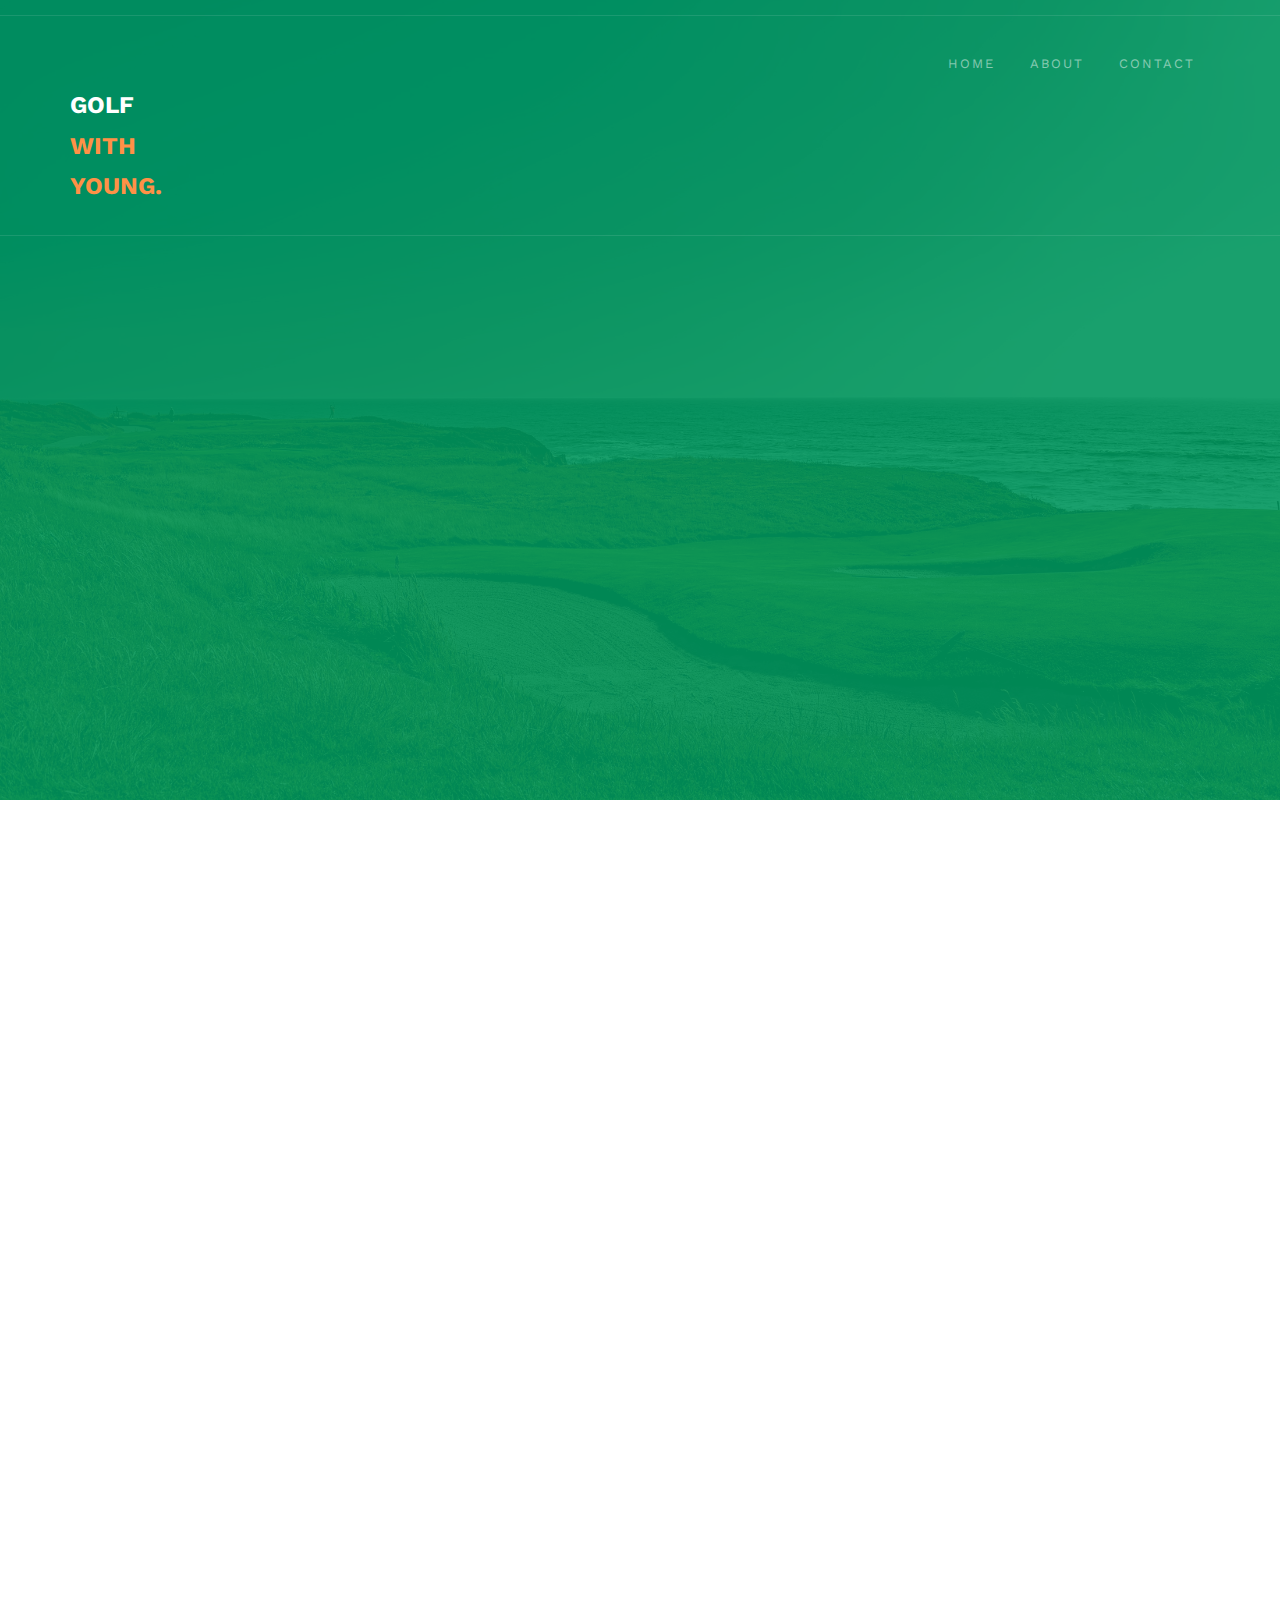
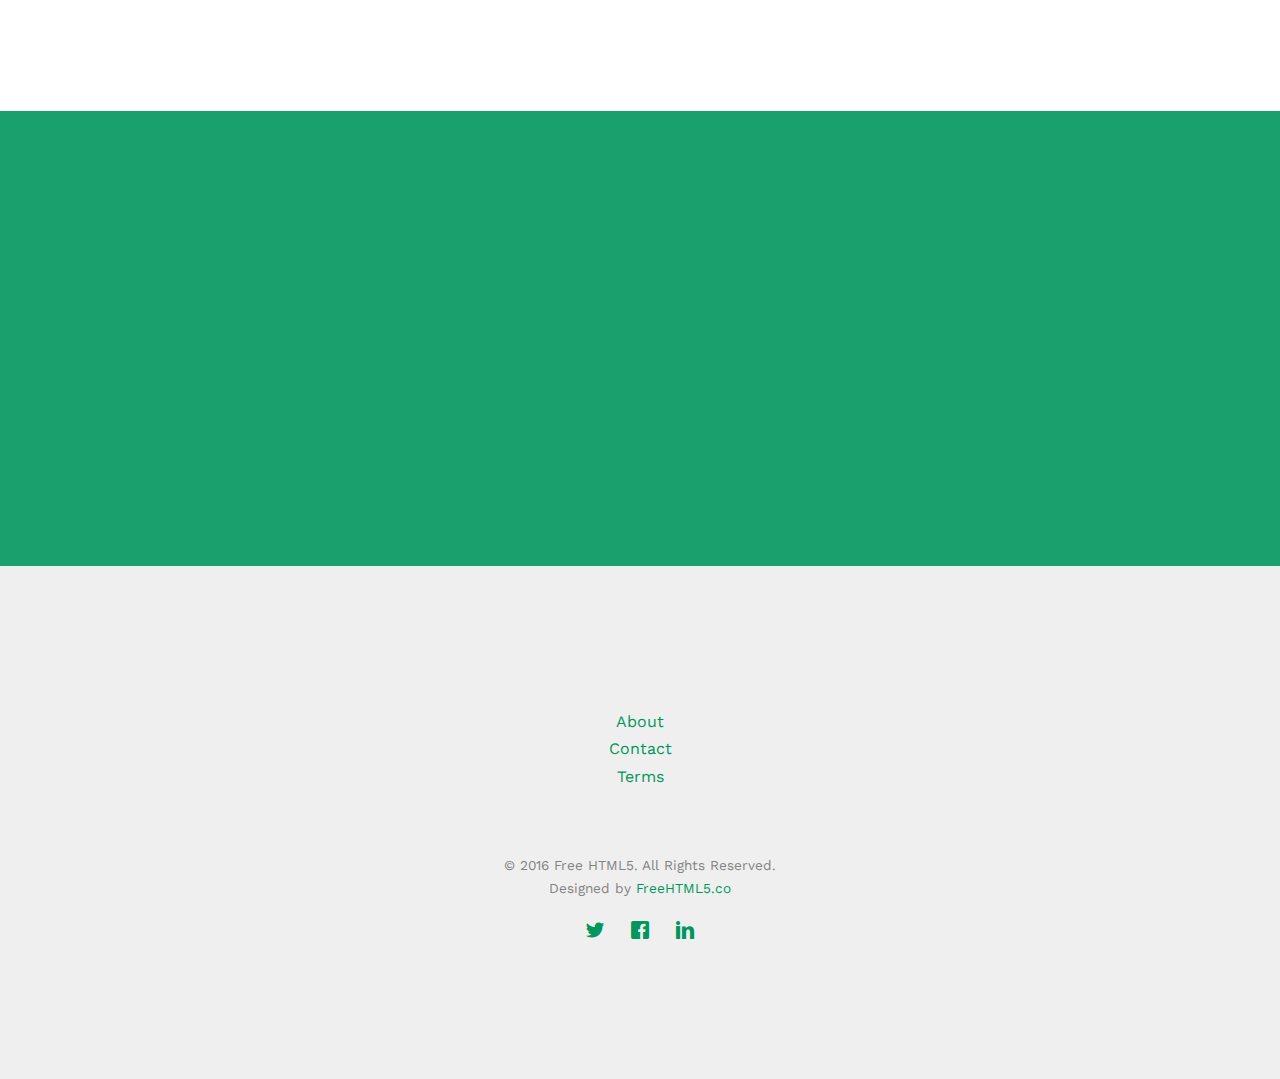
==== about.html @ 82fa55c2 "Initial commit, golf website" ====
<!DOCTYPE HTML>
<html>
	<head>
	<meta charset="utf-8">
	<meta http-equiv="X-UA-Compatible" content="IE=edge">
	<title>GOLF with Young</title>
	<meta name="viewport" content="width=device-width, initial-scale=1">
	<meta name="description" content="Free HTML5 Website Template by freehtml5.co" />
	<meta name="keywords" content="young jang golf pro professional belmont ma massachusetts quail ridge course tutor teach learn play improve pga qualified experienced teacher usgtf" />
	<meta name="author" content="freehtml5.co" />

	<!-- 
	//////////////////////////////////////////////////////

	FREE HTML5 TEMPLATE 
	DESIGNED & DEVELOPED by FreeHTML5.co
		
	Website: 		http://freehtml5.co/
	Email: 			info@freehtml5.co
	Twitter: 		http://twitter.com/fh5co
	Facebook: 		https://www.facebook.com/fh5co

	//////////////////////////////////////////////////////
	 -->

  	<!-- Facebook and Twitter integration -->
	<meta property="og:title" content=""/>
	<meta property="og:image" content=""/>
	<meta property="og:url" content=""/>
	<meta property="og:site_name" content=""/>
	<meta property="og:description" content=""/>
	<meta name="twitter:title" content="" />
	<meta name="twitter:image" content="" />
	<meta name="twitter:url" content="" />
	<meta name="twitter:card" content="" />

	<link href="https://fonts.googleapis.com/css?family=Work+Sans:300,400,500,700,800" rel="stylesheet">
	
	<!-- Animate.css -->
	<link rel="stylesheet" href="css/animate.css">
	<!-- Icomoon Icon Fonts-->
	<link rel="stylesheet" href="css/icomoon.css">
	<!-- Bootstrap  -->
	<link rel="stylesheet" href="css/bootstrap.css">
	
	<!-- Owl Carousel  -->
	<link rel="stylesheet" href="css/owl.carousel.min.css">
	<link rel="stylesheet" href="css/owl.theme.default.min.css">

	<!-- Theme style  -->
	<link rel="stylesheet" href="css/style.css">

	<!-- Modernizr JS -->
	<script src="js/modernizr-2.6.2.min.js"></script>
	<!-- FOR IE9 below -->
	<!--[if lt IE 9]>
	<script src="js/respond.min.js"></script>
	<![endif]-->

	</head>
	<body>
		
	<div class="fh5co-loader"></div>
	
	<div id="page">
	<nav class="fh5co-nav" role="navigation">
		<div class="top">
			<div class="container">
				<div class="row">
					<div class="col-xs-12 text-right">
						

					</div>
				</div>
			</div>
		</div>
		<div class="top-menu">
			<div class="container">
				<div class="row">
					<div class="col-xs-2">
						<div id="fh5co-logo"><a href="index.html"><div>Golf</div><span>with Young.</span></a></div>
					</div>
					<div class="col-xs-10 text-right menu-1">
						<ul>
							<!-- <li class="active"><a href="index.html">Home</a></li> -->
						
							<li><a href="index.html">Home</a></li>
							<li><a href="about.html">About</a></li>
							<li><a href="contact.html">Contact</a></li>
						</ul>
					</div>
				</div>
				
			</div>
		</div>
	</nav>

	<header id="fh5co-header" class="fh5co-cover" role="banner" style="background-image:url(images/beachcourse.jpg);">
		<div class="overlay"></div>
		<div class="container">
			<div class="row">
				<div class="col-md-8 col-md-offset-2 text-center">
					<div class="display-t">
						<div class="display-tc animate-box" data-animate-effect="fadeIn">
							<h1>About Young</h1>
						</div>
					</div>
				</div>
			</div>
		</div>
	</header>
	
	<div id="fh5co-about">
		<div class="container">
			
			<div class="row animate-box">
				<div class="col-md-8 col-md-offset-2 text-center fh5co-heading">
					<h2>Young Jang</h2>
					<p>Golf Instructor &amp; Professional</p>
				</div>
			</div>
			<div class="row">
				<div class="col-md-4 col-sm-4 animate-box" data-animate-effect="fadeIn">

				</div>
				<div class="col-md-4 col-sm-4 animate-box" data-animate-effect="fadeIn">
					<div class="fh5co-staff">
						<img src="images/young.jpg" alt="Young">

						<p>For decades,<br> Young has strived to inspire others with his passion for golf. <br>He enjoys teaching, whether it be golf or theology, and eating crispy snacks.
						<ul class="fh5co-social-icons">
							<li><a href="#"><i class="icon-facebook"></i></a></li>
							<li><a href="#"><i class="icon-twitter"></i></a></li>
						</ul>
					</div>
				</div>
				<div class="col-md-4 col-sm-4 animate-box" data-animate-effect="fadeIn">

				</div>
			</div>
		</div>
	</div>

	<div id="fh5co-started">
		<div class="container">
			<div class="row animate-box">
				<div class="col-md-8 col-md-offset-2 text-center fh5co-heading">
					<h2>Let's Get Started</h2>
					<p>All levels welcome!</p>
				</div>
			</div>
			<div class="row animate-box">
				<div class="col-md-8 col-md-offset-2 text-center">
					<p><a href="contact.html" class="btn btn-default btn-lg">Get in Touch</a></p>
				</div>
			</div>
		</div>
	</div>

	<footer id="fh5co-footer" role="contentinfo">
		<div class="container">
			<div class="row row-pb-md">
				<div class="fh5co-widget">
				</div>

					<div class="fh5co-footer-links">
						<a href="#">About</a><br>
						<a href="#">Contact</a><br>
						<a href="#">Terms</a>
					</div>
				</div>
			</div>

			<div class="row copyright">
				<div class="col-md-12 text-center">
					<p>
						<small class="block">&copy; 2016 Free HTML5. All Rights Reserved.</small> 
						<small class="block">Designed by <a href="http://freehtml5.co/" target="_blank">FreeHTML5.co</a></small>
					</p>
					<p>
						<ul class="fh5co-social-icons">
							<li><a href="#"><i class="icon-twitter"></i></a></li>
							<li><a href="#"><i class="icon-facebook"></i></a></li>
							<li><a href="#"><i class="icon-linkedin"></i></a></li>
						</ul>
					</p>
				</div>
			</div>

		</div>
	</footer>
	</div>

	<div class="gototop js-top">
		<a href="#" class="js-gotop"><i class="icon-arrow-up"></i></a>
	</div>
	
	<!-- jQuery -->
	<script src="js/jquery.min.js"></script>
	<!-- jQuery Easing -->
	<script src="js/jquery.easing.1.3.js"></script>
	<!-- Bootstrap -->
	<script src="js/bootstrap.min.js"></script>
	<!-- Waypoints -->
	<script src="js/jquery.waypoints.min.js"></script>
	<!-- Stellar Parallax -->
	<script src="js/jquery.stellar.min.js"></script>
	<!-- Carousel -->
	<script src="js/owl.carousel.min.js"></script>
	<!-- Main -->
	<script src="js/main.js"></script>

	</body>
</html>
---- css/icomoon.css ----
@font-face {
  font-family: 'icomoon';
  src:  url('../fonts/icomoon/icomoon.eot?6iuir');
  src:  url('../fonts/icomoon/icomoon.eot?6iuir#iefix') format('embedded-opentype'),
    url('../fonts/icomoon/icomoon.ttf?6iuir') format('truetype'),
    url('../fonts/icomoon/icomoon.woff?6iuir') format('woff'),
    url('../fonts/icomoon/icomoon.svg?6iuir#icomoon') format('svg');
  font-weight: normal;
  font-style: normal;
}

[class^="icon-"], [class*=" icon-"] {
  /* use !important to prevent issues with browser extensions that change fonts */
  font-family: 'icomoon' !important;
  speak: none;
  font-style: normal;
  font-weight: normal;
  font-variant: normal;
  text-transform: none;
  line-height: 1;

  /* Better Font Rendering =========== */
  -webkit-font-smoothing: antialiased;
  -moz-osx-font-smoothing: grayscale;
}

.icon-eye:before {
  content: "\e000";
}
.icon-paper-clip:before {
  content: "\e001";
}
.icon-mail:before {
  content: "\e002";
}
.icon-toggle:before {
  content: "\e003";
}
.icon-layout:before {
  content: "\e004";
}
.icon-link:before {
  content: "\e005";
}
.icon-bell:before {
  content: "\e006";
}
.icon-lock:before {
  content: "\e007";
}
.icon-unlock:before {
  content: "\e008";
}
.icon-ribbon:before {
  content: "\e009";
}
.icon-image:before {
  content: "\e010";
}
.icon-signal:before {
  content: "\e011";
}
.icon-target:before {
  content: "\e012";
}
.icon-clipboard:before {
  content: "\e013";
}
.icon-clock:before {
  content: "\e014";
}
.icon-watch:before {
  content: "\e015";
}
.icon-air-play:before {
  content: "\e016";
}
.icon-camera:before {
  content: "\e017";
}
.icon-video:before {
  content: "\e018";
}
.icon-disc:before {
  content: "\e019";
}
.icon-printer:before {
  content: "\e020";
}
.icon-monitor:before {
  content: "\e021";
}
.icon-server:before {
  content: "\e022";
}
.icon-cog:before {
  content: "\e023";
}
.icon-heart:before {
  content: "\e024";
}
.icon-paragraph:before {
  content: "\e025";
}
.icon-align-justify:before {
  content: "\e026";
}
.icon-align-left:before {
  content: "\e027";
}
.icon-align-center:before {
  content: "\e028";
}
.icon-align-right:before {
  content: "\e029";
}
.icon-book:before {
  content: "\e030";
}
.icon-layers:before {
  content: "\e031";
}
.icon-stack:before {
  content: "\e032";
}
.icon-stack-2:before {
  content: "\e033";
}
.icon-paper:before {
  content: "\e034";
}
.icon-paper-stack:before {
  content: "\e035";
}
.icon-search:before {
  content: "\e036";
}
.icon-zoom-in:before {
  content: "\e037";
}
.icon-zoom-out:before {
  content: "\e038";
}
.icon-reply:before {
  content: "\e039";
}
.icon-circle-plus:before {
  content: "\e040";
}
.icon-circle-minus:before {
  content: "\e041";
}
.icon-circle-check:before {
  content: "\e042";
}
.icon-circle-cross:before {
  content: "\e043";
}
.icon-square-plus:before {
  content: "\e044";
}
.icon-square-minus:before {
  content: "\e045";
}
.icon-square-check:before {
  content: "\e046";
}
.icon-square-cross:before {
  content: "\e047";
}
.icon-microphone:before {
  content: "\e048";
}
.icon-record:before {
  content: "\e049";
}
.icon-skip-back:before {
  content: "\e050";
}
.icon-rewind:before {
  content: "\e051";
}
.icon-play:before {
  content: "\e052";
}
.icon-pause:before {
  content: "\e053";
}
.icon-stop:before {
  content: "\e054";
}
.icon-fast-forward:before {
  content: "\e055";
}
.icon-skip-forward:before {
  content: "\e056";
}
.icon-shuffle:before {
  content: "\e057";
}
.icon-repeat:before {
  content: "\e058";
}
.icon-folder:before {
  content: "\e059";
}
.icon-umbrella:before {
  content: "\e060";
}
.icon-moon:before {
  content: "\e061";
}
.icon-thermometer:before {
  content: "\e062";
}
.icon-drop:before {
  content: "\e063";
}
.icon-sun:before {
  content: "\e064";
}
.icon-cloud:before {
  content: "\e065";
}
.icon-cloud-upload:before {
  content: "\e066";
}
.icon-cloud-download:before {
  content: "\e067";
}
.icon-upload:before {
  content: "\e068";
}
.icon-download:before {
  content: "\e069";
}
.icon-location:before {
  content: "\e070";
}
.icon-location-2:before {
  content: "\e071";
}
.icon-map:before {
  content: "\e072";
}
.icon-battery:before {
  content: "\e073";
}
.icon-head:before {
  content: "\e074";
}
.icon-briefcase:before {
  content: "\e075";
}
.icon-speech-bubble:before {
  content: "\e076";
}
.icon-anchor:before {
  content: "\e077";
}
.icon-globe:before {
  content: "\e078";
}
.icon-box:before {
  content: "\e079";
}
.icon-reload:before {
  content: "\e080";
}
.icon-share:before {
  content: "\e081";
}
.icon-marquee:before {
  content: "\e082";
}
.icon-marquee-plus:before {
  content: "\e083";
}
.icon-marquee-minus:before {
  content: "\e084";
}
.icon-tag:before {
  content: "\e085";
}
.icon-power:before {
  content: "\e086";
}
.icon-command:before {
  content: "\e087";
}
.icon-alt:before {
  content: "\e088";
}
.icon-esc:before {
  content: "\e089";
}
.icon-bar-graph:before {
  content: "\e090";
}
.icon-bar-graph-2:before {
  content: "\e091";
}
.icon-pie-graph:before {
  content: "\e092";
}
.icon-star:before {
  content: "\e093";
}
.icon-arrow-left:before {
  content: "\e094";
}
.icon-arrow-right:before {
  content: "\e095";
}
.icon-arrow-up:before {
  content: "\e096";
}
.icon-arrow-down:before {
  content: "\e097";
}
.icon-volume:before {
  content: "\e098";
}
.icon-mute:before {
  content: "\e099";
}
.icon-content-right:before {
  content: "\e100";
}
.icon-content-left:before {
  content: "\e101";
}
.icon-grid:before {
  content: "\e102";
}
.icon-grid-2:before {
  content: "\e103";
}
.icon-columns:before {
  content: "\e104";
}
.icon-loader:before {
  content: "\e105";
}
.icon-bag:before {
  content: "\e106";
}
.icon-ban:before {
  content: "\e107";
}
.icon-flag:before {
  content: "\e108";
}
.icon-trash:before {
  content: "\e109";
}
.icon-expand:before {
  content: "\e110";
}
.icon-contract:before {
  content: "\e111";
}
.icon-maximize:before {
  content: "\e112";
}
.icon-minimize:before {
  content: "\e113";
}
.icon-plus:before {
  content: "\e114";
}
.icon-minus:before {
  content: "\e115";
}
.icon-check:before {
  content: "\e116";
}
.icon-cross:before {
  content: "\e117";
}
.icon-move:before {
  content: "\e118";
}
.icon-delete:before {
  content: "\e119";
}
.icon-menu:before {
  content: "\e120";
}
.icon-archive:before {
  content: "\e121";
}
.icon-inbox:before {
  content: "\e122";
}
.icon-outbox:before {
  content: "\e123";
}
.icon-file:before {
  content: "\e124";
}
.icon-file-add:before {
  content: "\e125";
}
.icon-file-subtract:before {
  content: "\e126";
}
.icon-help:before {
  content: "\e127";
}
.icon-open:before {
  content: "\e128";
}
.icon-ellipsis:before {
  content: "\e129";
}
.icon-add-to-list:before {
  content: "\e900";
}
.icon-classic-computer:before {
  content: "\e901";
}
.icon-controller-fast-backward:before {
  content: "\e902";
}
.icon-creative-commons-attribution:before {
  content: "\e903";
}
.icon-creative-commons-noderivs:before {
  content: "\e904";
}
.icon-creative-commons-noncommercial-eu:before {
  content: "\e905";
}
.icon-creative-commons-noncommercial-us:before {
  content: "\e906";
}
.icon-creative-commons-public-domain:before {
  content: "\e907";
}
.icon-creative-commons-remix:before {
  content: "\e908";
}
.icon-creative-commons-share:before {
  content: "\e909";
}
.icon-creative-commons-sharealike:before {
  content: "\e90a";
}
.icon-creative-commons:before {
  content: "\e90b";
}
.icon-document-landscape:before {
  content: "\e90c";
}
.icon-remove-user:before {
  content: "\e90d";
}
.icon-warning:before {
  content: "\e90e";
}
.icon-arrow-bold-down:before {
  content: "\e90f";
}
.icon-arrow-bold-left:before {
  content: "\e910";
}
.icon-arrow-bold-right:before {
  content: "\e911";
}
.icon-arrow-bold-up:before {
  content: "\e912";
}
.icon-arrow-down2:before {
  content: "\e913";
}
.icon-arrow-left2:before {
  content: "\e914";
}
.icon-arrow-long-down:before {
  content: "\e915";
}
.icon-arrow-long-left:before {
  content: "\e916";
}
.icon-arrow-long-right:before {
  content: "\e917";
}
.icon-arrow-long-up:before {
  content: "\e918";
}
.icon-arrow-right2:before {
  content: "\e919";
}
.icon-arrow-up2:before {
  content: "\e91a";
}
.icon-arrow-with-circle-down:before {
  content: "\e91b";
}
.icon-arrow-with-circle-left:before {
  content: "\e91c";
}
.icon-arrow-with-circle-right:before {
  content: "\e91d";
}
.icon-arrow-with-circle-up:before {
  content: "\e91e";
}
.icon-bookmark:before {
  content: "\e91f";
}
.icon-bookmarks:before {
  content: "\e920";
}
.icon-chevron-down:before {
  content: "\e921";
}
.icon-chevron-left:before {
  content: "\e922";
}
.icon-chevron-right:before {
  content: "\e923";
}
.icon-chevron-small-down:before {
  content: "\e924";
}
.icon-chevron-small-left:before {
  content: "\e925";
}
.icon-chevron-small-right:before {
  content: "\e926";
}
.icon-chevron-small-up:before {
  content: "\e927";
}
.icon-chevron-thin-down:before {
  content: "\e928";
}
.icon-chevron-thin-left:before {
  content: "\e929";
}
.icon-chevron-thin-right:before {
  content: "\e92a";
}
.icon-chevron-thin-up:before {
  content: "\e92b";
}
.icon-chevron-up:before {
  content: "\e92c";
}
.icon-chevron-with-circle-down:before {
  content: "\e92d";
}
.icon-chevron-with-circle-left:before {
  content: "\e92e";
}
.icon-chevron-with-circle-right:before {
  content: "\e92f";
}
.icon-chevron-with-circle-up:before {
  content: "\e930";
}
.icon-cloud2:before {
  content: "\e931";
}
.icon-controller-fast-forward:before {
  content: "\e932";
}
.icon-controller-jump-to-start:before {
  content: "\e933";
}
.icon-controller-next:before {
  content: "\e934";
}
.icon-controller-paus:before {
  content: "\e935";
}
.icon-controller-play:before {
  content: "\e936";
}
.icon-controller-record:before {
  content: "\e937";
}
.icon-controller-stop:before {
  content: "\e938";
}
.icon-controller-volume:before {
  content: "\e939";
}
.icon-dot-single:before {
  content: "\e93a";
}
.icon-dots-three-horizontal:before {
  content: "\e93b";
}
.icon-dots-three-vertical:before {
  content: "\e93c";
}
.icon-dots-two-horizontal:before {
  content: "\e93d";
}
.icon-dots-two-vertical:before {
  content: "\e93e";
}
.icon-download2:before {
  content: "\e93f";
}
.icon-emoji-flirt:before {
  content: "\e940";
}
.icon-flow-branch:before {
  content: "\e941";
}
.icon-flow-cascade:before {
  content: "\e942";
}
.icon-flow-line:before {
  content: "\e943";
}
.icon-flow-parallel:before {
  content: "\e944";
}
.icon-flow-tree:before {
  content: "\e945";
}
.icon-install:before {
  content: "\e946";
}
.icon-layers2:before {
  content: "\e947";
}
.icon-open-book:before {
  content: "\e948";
}
.icon-resize-100:before {
  content: "\e949";
}
.icon-resize-full-screen:before {
  content: "\e94a";
}
.icon-save:before {
  content: "\e94b";
}
.icon-select-arrows:before {
  content: "\e94c";
}
.icon-sound-mute:before {
  content: "\e94d";
}
.icon-sound:before {
  content: "\e94e";
}
.icon-trash2:before {
  content: "\e94f";
}
.icon-triangle-down:before {
  content: "\e950";
}
.icon-triangle-left:before {
  content: "\e951";
}
.icon-triangle-right:before {
  content: "\e952";
}
.icon-triangle-up:before {
  content: "\e953";
}
.icon-uninstall:before {
  content: "\e954";
}
.icon-upload-to-cloud:before {
  content: "\e955";
}
.icon-upload2:before {
  content: "\e956";
}
.icon-add-user:before {
  content: "\e957";
}
.icon-address:before {
  content: "\e958";
}
.icon-adjust:before {
  content: "\e959";
}
.icon-air:before {
  content: "\e95a";
}
.icon-aircraft-landing:before {
  content: "\e95b";
}
.icon-aircraft-take-off:before {
  content: "\e95c";
}
.icon-aircraft:before {
  content: "\e95d";
}
.icon-align-bottom:before {
  content: "\e95e";
}
.icon-align-horizontal-middle:before {
  content: "\e95f";
}
.icon-align-left2:before {
  content: "\e960";
}
.icon-align-right2:before {
  content: "\e961";
}
.icon-align-top:before {
  content: "\e962";
}
.icon-align-vertical-middle:before {
  content: "\e963";
}
.icon-archive2:before {
  content: "\e964";
}
.icon-area-graph:before {
  content: "\e965";
}
.icon-attachment:before {
  content: "\e966";
}
.icon-awareness-ribbon:before {
  content: "\e967";
}
.icon-back-in-time:before {
  content: "\e968";
}
.icon-back:before {
  content: "\e969";
}
.icon-bar-graph2:before {
  content: "\e96a";
}
.icon-battery2:before {
  content: "\e96b";
}
.icon-beamed-note:before {
  content: "\e96c";
}
.icon-bell2:before {
  content: "\e96d";
}
.icon-blackboard:before {
  content: "\e96e";
}
.icon-block:before {
  content: "\e96f";
}
.icon-book2:before {
  content: "\e970";
}
.icon-bowl:before {
  content: "\e971";
}
.icon-box2:before {
  content: "\e972";
}
.icon-briefcase2:before {
  content: "\e973";
}
.icon-browser:before {
  content: "\e974";
}
.icon-brush:before {
  content: "\e975";
}
.icon-bucket:before {
  content: "\e976";
}
.icon-cake:before {
  content: "\e977";
}
.icon-calculator:before {
  content: "\e978";
}
.icon-calendar:before {
  content: "\e979";
}
.icon-camera2:before {
  content: "\e97a";
}
.icon-ccw:before {
  content: "\e97b";
}
.icon-chat:before {
  content: "\e97c";
}
.icon-check2:before {
  content: "\e97d";
}
.icon-circle-with-cross:before {
  content: "\e97e";
}
.icon-circle-with-minus:before {
  content: "\e97f";
}
.icon-circle-with-plus:before {
  content: "\e980";
}
.icon-circle:before {
  content: "\e981";
}
.icon-circular-graph:before {
  content: "\e982";
}
.icon-clapperboard:before {
  content: "\e983";
}
.icon-clipboard2:before {
  content: "\e984";
}
.icon-clock2:before {
  content: "\e985";
}
.icon-code:before {
  content: "\e986";
}
.icon-cog2:before {
  content: "\e987";
}
.icon-colours:before {
  content: "\e988";
}
.icon-compass:before {
  content: "\e989";
}
.icon-copy:before {
  content: "\e98a";
}
.icon-credit-card:before {
  content: "\e98b";
}
.icon-credit:before {
  content: "\e98c";
}
.icon-cross2:before {
  content: "\e98d";
}
.icon-cup:before {
  content: "\e98e";
}
.icon-cw:before {
  content: "\e98f";
}
.icon-cycle:before {
  content: "\e990";
}
.icon-database:before {
  content: "\e991";
}
.icon-dial-pad:before {
  content: "\e992";
}
.icon-direction:before {
  content: "\e993";
}
.icon-document:before {
  content: "\e994";
}
.icon-documents:before {
  content: "\e995";
}
.icon-drink:before {
  content: "\e996";
}
.icon-drive:before {
  content: "\e997";
}
.icon-drop2:before {
  content: "\e998";
}
.icon-edit:before {
  content: "\e999";
}
.icon-email:before {
  content: "\e99a";
}
.icon-emoji-happy:before {
  content: "\e99b";
}
.icon-emoji-neutral:before {
  content: "\e99c";
}
.icon-emoji-sad:before {
  content: "\e99d";
}
.icon-erase:before {
  content: "\e99e";
}
.icon-eraser:before {
  content: "\e99f";
}
.icon-export:before {
  content: "\e9a0";
}
.icon-eye2:before {
  content: "\e9a1";
}
.icon-feather:before {
  content: "\e9a2";
}
.icon-flag2:before {
  content: "\e9a3";
}
.icon-flash:before {
  content: "\e9a4";
}
.icon-flashlight:before {
  content: "\e9a5";
}
.icon-flat-brush:before {
  content: "\e9a6";
}
.icon-folder-images:before {
  content: "\e9a7";
}
.icon-folder-music:before {
  content: "\e9a8";
}
.icon-folder-video:before {
  content: "\e9a9";
}
.icon-folder2:before {
  content: "\e9aa";
}
.icon-forward:before {
  content: "\e9ab";
}
.icon-funnel:before {
  content: "\e9ac";
}
.icon-game-controller:before {
  content: "\e9ad";
}
.icon-gauge:before {
  content: "\e9ae";
}
.icon-globe2:before {
  content: "\e9af";
}
.icon-graduation-cap:before {
  content: "\e9b0";
}
.icon-grid2:before {
  content: "\e9b1";
}
.icon-hair-cross:before {
  content: "\e9b2";
}
.icon-hand:before {
  content: "\e9b3";
}
.icon-heart-outlined:before {
  content: "\e9b4";
}
.icon-heart2:before {
  content: "\e9b5";
}
.icon-help-with-circle:before {
  content: "\e9b6";
}
.icon-help2:before {
  content: "\e9b7";
}
.icon-home:before {
  content: "\e9b8";
}
.icon-hour-glass:before {
  content: "\e9b9";
}
.icon-image-inverted:before {
  content: "\e9ba";
}
.icon-image2:before {
  content: "\e9bb";
}
.icon-images:before {
  content: "\e9bc";
}
.icon-inbox2:before {
  content: "\e9bd";
}
.icon-infinity:before {
  content: "\e9be";
}
.icon-info-with-circle:before {
  content: "\e9bf";
}
.icon-info:before {
  content: "\e9c0";
}
.icon-key:before {
  content: "\e9c1";
}
.icon-keyboard:before {
  content: "\e9c2";
}
.icon-lab-flask:before {
  content: "\e9c3";
}
.icon-landline:before {
  content: "\e9c4";
}
.icon-language:before {
  content: "\e9c5";
}
.icon-laptop:before {
  content: "\e9c6";
}
.icon-leaf:before {
  content: "\e9c7";
}
.icon-level-down:before {
  content: "\e9c8";
}
.icon-level-up:before {
  content: "\e9c9";
}
.icon-lifebuoy:before {
  content: "\e9ca";
}
.icon-light-bulb:before {
  content: "\e9cb";
}
.icon-light-down:before {
  content: "\e9cc";
}
.icon-light-up:before {
  content: "\e9cd";
}
.icon-line-graph:before {
  content: "\e9ce";
}
.icon-link2:before {
  content: "\e9cf";
}
.icon-list:before {
  content: "\e9d0";
}
.icon-location-pin:before {
  content: "\e9d1";
}
.icon-location2:before {
  content: "\e9d2";
}
.icon-lock-open:before {
  content: "\e9d3";
}
.icon-lock2:before {
  content: "\e9d4";
}
.icon-log-out:before {
  content: "\e9d5";
}
.icon-login:before {
  content: "\e9d6";
}
.icon-loop:before {
  content: "\e9d7";
}
.icon-magnet:before {
  content: "\e9d8";
}
.icon-magnifying-glass:before {
  content: "\e9d9";
}
.icon-mail2:before {
  content: "\e9da";
}
.icon-man:before {
  content: "\e9db";
}
.icon-map2:before {
  content: "\e9dc";
}
.icon-mask:before {
  content: "\e9dd";
}
.icon-medal:before {
  content: "\e9de";
}
.icon-megaphone:before {
  content: "\e9df";
}
.icon-menu2:before {
  content: "\e9e0";
}
.icon-message:before {
  content: "\e9e1";
}
.icon-mic:before {
  content: "\e9e2";
}
.icon-minus2:before {
  content: "\e9e3";
}
.icon-mobile:before {
  content: "\e9e4";
}
.icon-modern-mic:before {
  content: "\e9e5";
}
.icon-moon2:before {
  content: "\e9e6";
}
.icon-mouse:before {
  content: "\e9e7";
}
.icon-music:before {
  content: "\e9e8";
}
.icon-network:before {
  content: "\e9e9";
}
.icon-new-message:before {
  content: "\e9ea";
}
.icon-new:before {
  content: "\e9eb";
}
.icon-news:before {
  content: "\e9ec";
}
.icon-note:before {
  content: "\e9ed";
}
.icon-notification:before {
  content: "\e9ee";
}
.icon-old-mobile:before {
  content: "\e9ef";
}
.icon-old-phone:before {
  content: "\e9f0";
}
.icon-palette:before {
  content: "\e9f1";
}
.icon-paper-plane:before {
  content: "\e9f2";
}
.icon-pencil:before {
  content: "\e9f3";
}
.icon-phone:before {
  content: "\e9f4";
}
.icon-pie-chart:before {
  content: "\e9f5";
}
.icon-pin:before {
  content: "\e9f6";
}
.icon-plus2:before {
  content: "\e9f7";
}
.icon-popup:before {
  content: "\e9f8";
}
.icon-power-plug:before {
  content: "\e9f9";
}
.icon-price-ribbon:before {
  content: "\e9fa";
}
.icon-price-tag:before {
  content: "\e9fb";
}
.icon-print:before {
  content: "\e9fc";
}
.icon-progress-empty:before {
  content: "\e9fd";
}
.icon-progress-full:before {
  content: "\e9fe";
}
.icon-progress-one:before {
  content: "\e9ff";
}
.icon-progress-two:before {
  content: "\ea00";
}
.icon-publish:before {
  content: "\ea01";
}
.icon-quote:before {
  content: "\ea02";
}
.icon-radio:before {
  content: "\ea03";
}
.icon-reply-all:before {
  content: "\ea04";
}
.icon-reply2:before {
  content: "\ea05";
}
.icon-retweet:before {
  content: "\ea06";
}
.icon-rocket:before {
  content: "\ea07";
}
.icon-round-brush:before {
  content: "\ea08";
}
.icon-rss:before {
  content: "\ea09";
}
.icon-ruler:before {
  content: "\ea0a";
}
.icon-scissors:before {
  content: "\ea0b";
}
.icon-share-alternitive:before {
  content: "\ea0c";
}
.icon-share2:before {
  content: "\ea0d";
}
.icon-shareable:before {
  content: "\ea0e";
}
.icon-shield:before {
  content: "\ea0f";
}
.icon-shop:before {
  content: "\ea10";
}
.icon-shopping-bag:before {
  content: "\ea11";
}
.icon-shopping-basket:before {
  content: "\ea12";
}
.icon-shopping-cart:before {
  content: "\ea13";
}
.icon-shuffle2:before {
  content: "\ea14";
}
.icon-signal2:before {
  content: "\ea15";
}
.icon-sound-mix:before {
  content: "\ea16";
}
.icon-sports-club:before {
  content: "\ea17";
}
.icon-spreadsheet:before {
  content: "\ea18";
}
.icon-squared-cross:before {
  content: "\ea19";
}
.icon-squared-minus:before {
  content: "\ea1a";
}
.icon-squared-plus:before {
  content: "\ea1b";
}
.icon-star-outlined:before {
  content: "\ea1c";
}
.icon-star2:before {
  content: "\ea1d";
}
.icon-stopwatch:before {
  content: "\ea1e";
}
.icon-suitcase:before {
  content: "\ea1f";
}
.icon-swap:before {
  content: "\ea20";
}
.icon-sweden:before {
  content: "\ea21";
}
.icon-switch:before {
  content: "\ea22";
}
.icon-tablet:before {
  content: "\ea23";
}
.icon-tag2:before {
  content: "\ea24";
}
.icon-text-document-inverted:before {
  content: "\ea25";
}
.icon-text-document:before {
  content: "\ea26";
}
.icon-text:before {
  content: "\ea27";
}
.icon-thermometer2:before {
  content: "\ea28";
}
.icon-thumbs-down:before {
  content: "\ea29";
}
.icon-thumbs-up:before {
  content: "\ea2a";
}
.icon-thunder-cloud:before {
  content: "\ea2b";
}
.icon-ticket:before {
  content: "\ea2c";
}
.icon-time-slot:before {
  content: "\ea2d";
}
.icon-tools:before {
  content: "\ea2e";
}
.icon-traffic-cone:before {
  content: "\ea2f";
}
.icon-tree:before {
  content: "\ea30";
}
.icon-trophy:before {
  content: "\ea31";
}
.icon-tv:before {
  content: "\ea32";
}
.icon-typing:before {
  content: "\ea33";
}
.icon-unread:before {
  content: "\ea34";
}
.icon-untag:before {
  content: "\ea35";
}
.icon-user:before {
  content: "\ea36";
}
.icon-users:before {
  content: "\ea37";
}
.icon-v-card:before {
  content: "\ea38";
}
.icon-video2:before {
  content: "\ea39";
}
.icon-vinyl:before {
  content: "\ea3a";
}
.icon-voicemail:before {
  content: "\ea3b";
}
.icon-wallet:before {
  content: "\ea3c";
}
.icon-water:before {
  content: "\ea3d";
}
.icon-px-with-circle:before {
  content: "\ea3e";
}
.icon-px:before {
  content: "\ea3f";
}
.icon-basecamp:before {
  content: "\ea40";
}
.icon-behance:before {
  content: "\ea41";
}
.icon-creative-cloud:before {
  content: "\ea42";
}
.icon-dropbox:before {
  content: "\ea43";
}
.icon-evernote:before {
  content: "\ea44";
}
.icon-flattr:before {
  content: "\ea45";
}
.icon-foursquare:before {
  content: "\ea46";
}
.icon-google-drive:before {
  content: "\ea47";
}
.icon-google-hangouts:before {
  content: "\ea48";
}
.icon-grooveshark:before {
  content: "\ea49";
}
.icon-icloud:before {
  content: "\ea4a";
}
.icon-mixi:before {
  content: "\ea4b";
}
.icon-onedrive:before {
  content: "\ea4c";
}
.icon-paypal:before {
  content: "\ea4d";
}
.icon-picasa:before {
  content: "\ea4e";
}
.icon-qq:before {
  content: "\ea4f";
}
.icon-rdio-with-circle:before {
  content: "\ea50";
}
.icon-renren:before {
  content: "\ea51";
}
.icon-scribd:before {
  content: "\ea52";
}
.icon-sina-weibo:before {
  content: "\ea53";
}
.icon-skype-with-circle:before {
  content: "\ea54";
}
.icon-skype:before {
  content: "\ea55";
}
.icon-slideshare:before {
  content: "\ea56";
}
.icon-smashing:before {
  content: "\ea57";
}
.icon-soundcloud:before {
  content: "\ea58";
}
.icon-spotify-with-circle:before {
  content: "\ea59";
}
.icon-spotify:before {
  content: "\ea5a";
}
.icon-swarm:before {
  content: "\ea5b";
}
.icon-vine-with-circle:before {
  content: "\ea5c";
}
.icon-vine:before {
  content: "\ea5d";
}
.icon-vk-alternitive:before {
  content: "\ea5e";
}
.icon-vk-with-circle:before {
  content: "\ea5f";
}
.icon-vk:before {
  content: "\ea60";
}
.icon-xing-with-circle:before {
  content: "\ea61";
}
.icon-xing:before {
  content: "\ea62";
}
.icon-yelp:before {
  content: "\ea63";
}
.icon-dribbble-with-circle:before {
  content: "\ea64";
}
.icon-dribbble:before {
  content: "\ea65";
}
.icon-facebook-with-circle:before {
  content: "\ea66";
}
.icon-facebook:before {
  content: "\ea67";
}
.icon-flickr-with-circle:before {
  content: "\ea68";
}
.icon-flickr:before {
  content: "\ea69";
}
.icon-github-with-circle:before {
  content: "\ea6a";
}
.icon-github:before {
  content: "\ea6b";
}
.icon-google-with-circle:before {
  content: "\ea6c";
}
.icon-google:before {
  content: "\ea6d";
}
.icon-instagram-with-circle:before {
  content: "\ea6e";
}
.icon-instagram:before {
  content: "\ea6f";
}
.icon-lastfm-with-circle:before {
  content: "\ea70";
}
.icon-lastfm:before {
  content: "\ea71";
}
.icon-linkedin-with-circle:before {
  content: "\ea72";
}
.icon-linkedin:before {
  content: "\ea73";
}
.icon-pinterest-with-circle:before {
  content: "\ea74";
}
.icon-pinterest:before {
  content: "\ea75";
}
.icon-rdio:before {
  content: "\ea76";
}
.icon-stumbleupon-with-circle:before {
  content: "\ea77";
}
.icon-stumbleupon:before {
  content: "\ea78";
}
.icon-tumblr-with-circle:before {
  content: "\ea79";
}
.icon-tumblr:before {
  content: "\ea7a";
}
.icon-twitter-with-circle:before {
  content: "\ea7b";
}
.icon-twitter:before {
  content: "\ea7c";
}
.icon-vimeo-with-circle:before {
  content: "\ea7d";
}
.icon-vimeo:before {
  content: "\ea7e";
}
.icon-youtube-with-circle:before {
  content: "\ea7f";
}
.icon-youtube:before {
  content: "\ea80";
}
---- css/style.css ----
@font-face {
  font-family: 'icomoon';
  src: url("../fonts/icomoon/icomoon.eot?srf3rx");
  src: url("../fonts/icomoon/icomoon.eot?srf3rx#iefix") format("embedded-opentype"), url("../fonts/icomoon/icomoon.ttf?srf3rx") format("truetype"), url("../fonts/icomoon/icomoon.woff?srf3rx") format("woff"), url("../fonts/icomoon/icomoon.svg?srf3rx#icomoon") format("svg");
  font-weight: normal;
  font-style: normal;
}
/* =======================================================
*
* 	Template Style 
*
* ======================================================= */
body {
  font-family: "Work Sans", Arial, sans-serif;
  font-weight: 400;
  font-size: 16px;
  line-height: 1.7;
  color: #828282;
  background: #fff;
}

#page {
  position: relative;
  overflow-x: hidden;
  width: 100%;
  height: 100%;
  -webkit-transition: 0.5s;
  -o-transition: 0.5s;
  transition: 0.5s;
}
.offcanvas #page {
  overflow: hidden;
  position: absolute;
}
.offcanvas #page:after {
  -webkit-transition: 2s;
  -o-transition: 2s;
  transition: 2s;
  position: absolute;
  top: 0;
  right: 0;
  bottom: 0;
  left: 0;
  z-index: 101;
  background: rgba(0, 0, 0, 0.7);
  content: "";
}

a {
  color: #00965D;
  -webkit-transition: 0.5s;
  -o-transition: 0.5s;
  transition: 0.5s;
}
a:hover, a:active, a:focus {
  color: #00965D;
  outline: none;
  text-decoration: none;
}

p {
  margin-bottom: 20px;
}

h1, h2, h3, h4, h5, h6, figure {
  color: #000;
  font-family: "Work Sans", Arial, sans-serif;
  font-weight: 400;
  margin: 0 0 20px 0;
}

::-webkit-selection {
  color: #fff;
  background: #00965D
;
}

::-moz-selection {
  color: #fff;
  background: #00965D
;
}

::selection {
  color: #fff;
  background: #00965D
;
}

.fh5co-nav {
  position: absolute;
  top: 0;
  margin: 0;
  padding: 0;
  width: 100%;
  padding: 0;
  z-index: 1001;
}
.fh5co-nav .top-menu {
  border-bottom: 1px solid rgba(255, 255, 255, 0.1);
  padding: 28px 0;
}
.fh5co-nav .top {
  border-bottom: 1px solid rgba(255, 255, 255, 0.1);
  padding: 7px 0;
  margin-bottom: 0;
}
.fh5co-nav .top .num, .fh5co-nav .top .fh5co-social {
  display: inline-block;
  margin: 0;
}
.fh5co-nav .top .num {
  color: rgba(255, 255, 255, 0.6);
  font-size: 13px;
  padding-right: 20px;
  margin-right: 10px;
  border-right: 1px solid rgba(255, 255, 255, 0.2);
  letter-spacing: 0px;
}
.fh5co-nav .top .fh5co-social li {
  font-size: 14px;
}
.fh5co-nav .top .fh5co-social li a {
  padding: 0 7px;
}
.fh5co-nav .top .fh5co-social li a i {
  font-size: 14px;
}
.fh5co-nav #fh5co-logo {
  font-size: 24px;
  margin: 0;
  padding: 0;
  text-transform: uppercase;
  font-weight: bold;
  font-weight: 700;
  font-family: "Work Sans", Arial, sans-serif;
}
.fh5co-nav #fh5co-logo a span {
  color: #ff9146;
}
.fh5co-nav a {
  padding: 5px 10px;
  color: #fff;
}
@media screen and (max-width: 768px) {
  .fh5co-nav .menu-1 {
    display: none;
  }
}
.fh5co-nav ul {
  padding: 0;
  margin: 5px 0 0 0;
}
.fh5co-nav ul li {
  padding: 0;
  margin: 0;
  list-style: none;
  display: inline;
}
.fh5co-nav ul li a {
  font-size: 13px;
  padding: 30px 15px;
  text-transform: uppercase;
  color: rgba(255, 255, 255, 0.5);
  letter-spacing: 2px;
  -webkit-transition: 0.5s;
  -o-transition: 0.5s;
  transition: 0.5s;
}
.fh5co-nav ul li a:hover, .fh5co-nav ul li a:focus, .fh5co-nav ul li a:active {
  color: white;
}
.fh5co-nav ul li.has-dropdown {
  position: relative;
}
.fh5co-nav ul li.has-dropdown .dropdown {
  width: 140px;
  -webkit-box-shadow: 0px 14px 33px -9px rgba(0, 0, 0, 0.75);
  -moz-box-shadow: 0px 14px 33px -9px rgba(0, 0, 0, 0.75);
  box-shadow: 0px 14px 33px -9px rgba(0, 0, 0, 0.75);
  z-index: 1002;
  visibility: hidden;
  opacity: 0;
  position: absolute;
  top: 40px;
  left: 0;
  text-align: left;
  background: #000;
  padding: 20px;
  -webkit-border-radius: 4px;
  -moz-border-radius: 4px;
  -ms-border-radius: 4px;
  border-radius: 4px;
  -webkit-transition: 0s;
  -o-transition: 0s;
  transition: 0s;
}
.fh5co-nav ul li.has-dropdown .dropdown:before {
  bottom: 100%;
  left: 40px;
  border: solid transparent;
  content: " ";
  height: 0;
  width: 0;
  position: absolute;
  pointer-events: none;
  border-bottom-color: #000;
  border-width: 8px;
  margin-left: -8px;
}
.fh5co-nav ul li.has-dropdown .dropdown li {
  display: block;
  margin-bottom: 7px;
}
.fh5co-nav ul li.has-dropdown .dropdown li:last-child {
  margin-bottom: 0;
}
.fh5co-nav ul li.has-dropdown .dropdown li a {
  padding: 2px 0;
  display: block;
  color: #999999;
  line-height: 1.2;
  text-transform: none;
  font-size: 13px;
  letter-spacing: 0;
}
.fh5co-nav ul li.has-dropdown .dropdown li a:hover {
  color: #fff;
}
.fh5co-nav ul li.has-dropdown:hover a, .fh5co-nav ul li.has-dropdown:focus a {
  color: #fff;
}
.fh5co-nav ul li.btn-cta a {
  color: #fff;
}
.fh5co-nav ul li.btn-cta a span {
  background: #00965D;
  padding: 4px 20px;
  display: -moz-inline-stack;
  display: inline-block;
  zoom: 1;
  *display: inline;
  -webkit-transition: 0.3s;
  -o-transition: 0.3s;
  transition: 0.3s;
  -webkit-border-radius: 100px;
  -moz-border-radius: 100px;
  -ms-border-radius: 100px;
  border-radius: 100px;
}
.fh5co-nav ul li.btn-cta a:hover span {
  -webkit-box-shadow: 0px 14px 20px -9px rgba(0, 0, 0, 0.75);
  -moz-box-shadow: 0px 14px 20px -9px rgba(0, 0, 0, 0.75);
  box-shadow: 0px 14px 20px -9px rgba(0, 0, 0, 0.75);
}
.fh5co-nav ul li.active > a {
  color: #fff !important;
}

#fh5co-header,
#fh5co-counter,
.fh5co-bg {
  background-size: cover;
  background-position: bottom center;
  background-repeat: no-repeat;
  position: relative;
}

.fh5co-bg {
  background-size: cover;
  background-position: center center;
  position: relative;
  width: 100%;
  float: left;
}

.fh5co-video {
  overflow: hidden;
}
@media screen and (max-width: 992px) {
  .fh5co-video {
    height: 450px;
  }
}
.fh5co-video a {
  z-index: 1001;
  position: absolute;
  top: 50%;
  left: 50%;
  margin-top: -45px;
  margin-left: -45px;
  width: 90px;
  height: 90px;
  display: table;
  text-align: center;
  background: #fff;
  -webkit-box-shadow: 0px 14px 30px -15px rgba(0, 0, 0, 0.75);
  -moz-box-shadow: 0px 14px 30px -15px rgba(0, 0, 0, 0.75);
  box-shadow: 0px 14px 30px -15px rgba(0, 0, 0, 0.75);
  -webkit-border-radius: 50%;
  -moz-border-radius: 50%;
  -ms-border-radius: 50%;
  border-radius: 50%;
}
.fh5co-video a i {
  text-align: center;
  display: table-cell;
  vertical-align: middle;
  font-size: 40px;
}
.fh5co-video .overlay {
  position: absolute;
  top: 0;
  left: 0;
  right: 0;
  bottom: 0;
  background: rgba(0, 0, 0, 0.5);
  -webkit-transition: 0.5s;
  -o-transition: 0.5s;
  transition: 0.5s;
}
.fh5co-video:hover .overlay {
  background: rgba(0, 0, 0, 0.7);
}
.fh5co-video:hover a {
  -webkit-transform: scale(1.2);
  -moz-transform: scale(1.2);
  -ms-transform: scale(1.2);
  -o-transform: scale(1.2);
  transform: scale(1.2);
}

.fh5co-cover {
  height: 800px;
  background-size: cover;
  background-position: top center;
  background-repeat: no-repeat;
  position: relative;
  float: left;
  width: 100%;
}
.fh5co-cover .overlay {
  z-index: 0;
  position: absolute;
  bottom: 0;
  top: 0;
  left: 0;
  right: 0;
  background: rgba(0, 150, 93, 0.9);
}
.fh5co-cover > .fh5co-container {
  position: relative;
  z-index: 10;
}
@media screen and (max-width: 768px) {
  .fh5co-cover {
    height: 600px;
  }
}
.fh5co-cover .display-t,
.fh5co-cover .display-tc {
  z-index: 9;
  height: 700px;
  display: table;
  width: 100%;
  margin-top: 100px;
}
@media screen and (max-width: 768px) {
  .fh5co-cover .display-t,
  .fh5co-cover .display-tc {
    height: 600px;
  }
}
.fh5co-cover.fh5co-cover-sm {
  height: 600px;
}
@media screen and (max-width: 768px) {
  .fh5co-cover.fh5co-cover-sm {
    height: 400px;
  }
}
.fh5co-cover.fh5co-cover-sm .display-t,
.fh5co-cover.fh5co-cover-sm .display-tc {
  height: 600px;
  display: table;
  width: 100%;
}
@media screen and (max-width: 768px) {
  .fh5co-cover.fh5co-cover-sm .display-t,
  .fh5co-cover.fh5co-cover-sm .display-tc {
    height: 400px;
  }
}

.about-content {
  margin-bottom: 7em;
}
.about-content img {
  border: 1px solid rgba(0, 0, 0, 0.05);
  padding: 10px;
}
.about-content .desc {
  margin-bottom: 3em;
}

.fh5co-staff {
  text-align: center;
  margin-bottom: 30px;
}
.fh5co-staff img {
  width: 170px;
  margin-bottom: 60px;
  -webkit-border-radius: 50%;
  -moz-border-radius: 50%;
  -ms-border-radius: 50%;
  border-radius: 50%;
}
.fh5co-staff .role {
  color: #bfbfbf;
  font-weight: normal;
  display: block;
}

.fh5co-social-icons {
  margin: 0;
  padding: 0;
}
.fh5co-social-icons li {
  margin: 0;
  padding: 0;
  list-style: none;
  display: -moz-inline-stack;
  display: inline-block;
  zoom: 1;
  *display: inline;
}
.fh5co-social-icons li a {
  display: -moz-inline-stack;
  display: inline-block;
  zoom: 1;
  *display: inline;
  color: #00965D;
  padding-left: 10px;
  padding-right: 10px;
}
.fh5co-social-icons li a i {
  font-size: 20px;
}

.fh5co-contact-info ul {
  padding: 0;
  margin: 0;
}
.fh5co-contact-info ul li {
  padding: 0 0 0 40px;
  margin: 0 0 30px 0;
  list-style: none;
  position: relative;
}
.fh5co-contact-info ul li:before {
  color: #00965D;
  position: absolute;
  left: 0;
  top: .05em;
  font-family: 'icomoon';
  speak: none;
  font-style: normal;
  font-weight: normal;
  font-variant: normal;
  text-transform: none;
  line-height: 1;
  /* Better Font Rendering =========== */
  -webkit-font-smoothing: antialiased;
  -moz-osx-font-smoothing: grayscale;
}
.fh5co-contact-info ul li.address:before {
  font-size: 30px;
  content: "\e9d1";
}
.fh5co-contact-info ul li.phone:before {
  font-size: 23px;
  content: "\e9f4";
}
.fh5co-contact-info ul li.email:before {
  font-size: 23px;
  content: "\e9da";
}
.fh5co-contact-info ul li.url:before {
  font-size: 23px;
  content: "\e9af";
}

#fh5co-header .display-tc,
#fh5co-counter .display-tc,
.fh5co-cover .display-tc {
  display: table-cell !important;
  vertical-align: middle;
}
#fh5co-header .display-tc h1, #fh5co-header .display-tc h2,
#fh5co-counter .display-tc h1,
#fh5co-counter .display-tc h2,
.fh5co-cover .display-tc h1,
.fh5co-cover .display-tc h2 {
  margin: 0;
  padding: 0;
  color: white;
}
#fh5co-header .display-tc h1,
#fh5co-counter .display-tc h1,
.fh5co-cover .display-tc h1 {
  margin-bottom: 20px;
  font-size: 54px;
  line-height: 1.2;
  text-transform: uppercase;
  font-weight: 300;
}
#fh5co-header .display-tc h1 strong,
#fh5co-counter .display-tc h1 strong,
.fh5co-cover .display-tc h1 strong {
  font-weight: 700;
}
@media screen and (max-width: 768px) {
  #fh5co-header .display-tc h1,
  #fh5co-counter .display-tc h1,
  .fh5co-cover .display-tc h1 {
    font-size: 40px;
  }
}
#fh5co-header .display-tc h2,
#fh5co-counter .display-tc h2,
.fh5co-cover .display-tc h2 {
  font-size: 20px;
  line-height: 1.1;
  margin-bottom: 30px;
}
#fh5co-header .display-tc .btn,
#fh5co-counter .display-tc .btn,
.fh5co-cover .display-tc .btn {
  padding: 15px 30px;
  background: #ff9146 !important;
  color: #fff;
  border: none !important;
  font-size: 18px;
}
#fh5co-header .display-tc .btn:hover,
#fh5co-counter .display-tc .btn:hover,
.fh5co-cover .display-tc .btn:hover {
  background: #00965D !important;
  -webkit-box-shadow: 0px 14px 30px -15px rgba(0, 0, 0, 0.75) !important;
  -moz-box-shadow: 0px 14px 30px -15px rgba(0, 0, 0, 0.75) !important;
  box-shadow: 0px 14px 30px -15px rgba(0, 0, 0, 0.75) !important;
}
#fh5co-header .display-tc .form-inline .form-group,
#fh5co-counter .display-tc .form-inline .form-group,
.fh5co-cover .display-tc .form-inline .form-group {
  width: 100% !important;
  margin-bottom: 10px;
}
#fh5co-header .display-tc .form-inline .form-group .form-control,
#fh5co-counter .display-tc .form-inline .form-group .form-control,
.fh5co-cover .display-tc .form-inline .form-group .form-control {
  width: 100%;
  background: #fff;
  border: none;
}

.fh5co-bg-section {
  background: rgba(0, 0, 0, 0.05);
}

#fh5co-services,
#fh5co-started,
#fh5co-testimonial,
#fh5co-started,
#fh5co-project,
#fh5co-about,
#fh5co-contact,
#fh5co-footer {
  padding: 7em 0;
  clear: both;
}
@media screen and (max-width: 768px) {
  #fh5co-services,
  #fh5co-started,
  #fh5co-testimonial,
  #fh5co-started,
  #fh5co-project,
  #fh5co-about,
  #fh5co-contact,
  #fh5co-footer {
    padding: 3em 0;
  }
}

.iphone {
  width: 90%;
  margin: 45px auto;
  margin-right: 80px;
}

.services-inner {
  margin-top: 5em;
  margin-left: 50px;
}

.feature-center {
  padding-left: 90px;
  float: left;
  width: 100%;
  margin-bottom: 40px;
  position: relative;
}
@media screen and (max-width: 768px) {
  .feature-center {
    margin-bottom: 50px;
  }
}
.feature-center .desc {
  padding-left: 50px;
}
.feature-center .icon {
  margin-bottom: 20px;
  display: block;
  position: absolute;
  top: 0;
  left: 0;
}
.feature-center .icon i {
  font-size: 60px;
  color: #ff8633;
}
.feature-center .icon2 {
  float: left;
}
.feature-center .icon2 i {
  font-size: 100px;
}
.feature-center p, .feature-center h3 {
  margin-bottom: 30px;
}
.feature-center h3 {
  font-size: 22px;
  color: #00965D !important;
}

.project-content {
  width: 100%;
  padding-left: 10px;
  padding-right: 10px;
  float: left;
  padding-bottom: 7em;
}
.project-content .col-forth {
  width: 33.333%;
  float: left;
  padding-left: 10px;
  padding-right: 10px;
}
@media screen and (max-width: 1200px) {
  .project-content .col-forth {
    width: 33.333%;
  }
}
@media screen and (max-width: 992px) {
  .project-content .col-forth {
    width: 50%;
    text-align: center;
  }
}
@media screen and (max-width: 480px) {
  .project-content .col-forth {
    width: 100%;
    margin-left: auto;
    margin-right: auto;
  }
}
.project-content .col-forth .project {
  background-size: contain;
  background-position: top center;
  background-repeat: no-repeat;
  position: relative;
  overflow: hidden;4
  margin-bottom: 40px;
  -webkit-box-shadow: 0px 1px 2px 0px rgba(0, 0, 0, 0.18);
  -moz-box-shadow: 0px 1px 2px 0px rgba(0, 0, 0, 0.18);
  -ms-box-shadow: 0px 1px 2px 0px rgba(0, 0, 0, 0.18);
  -o-box-shadow: 0px 1px 2px 0px rgba(0, 0, 0, 0.18);
  box-shadow: 0px 1px 2px 0px rgba(0, 0, 0, 0.18);
  -webkit-transition: 0.4s;
  -o-transition: 0.4s;
  transition: 0.4s;
}
.project-content .col-forth .project:after {
  position: absolute;
  top: 0;
  bottom: 0;
  left: 0;
  right: 0;
  content: '';
  z-index: -2;
  background: rgba(0, 0, 0, 0.1);
  opacity: 0;
  -webkit-transition: 0.5s;
  -o-transition: 0.5s;
  transition: 0.5s;
}
.project-content .col-forth .project:hover, .project-content .col-forth .project:focus {
  -webkit-box-shadow: 0px 1px 20px 0px rgba(0, 0, 0, 0.3);
  -moz-box-shadow: 0px 1px 20px 0px rgba(0, 0, 0, 0.3);
  -ms-box-shadow: 0px 1px 20px 0px rgba(0, 0, 0, 0.3);
  -o-box-shadow: 0px 1px 20px 0px rgba(0, 0, 0, 0.3);
  box-shadow: 0px 1px 20px 0px rgba(0, 0, 0, 0.3);
}
.project-content .col-forth .project:hover:after, .project-content .col-forth .project:focus:after {
  opacity: 1;
}
.project-content .col-forth .project:hover .desc, .project-content .col-forth .project:focus .desc {
  bottom: 0;
  -webkit-transition: 0.5s;
  -o-transition: 0.5s;
  transition: 0.5s;
}
@media screen and (max-width: 480px) {
  .project-content .col-forth .project {
    height: 340px !important;
    margin-bottom: 20px;
  }
}
.project-content .col-forth .project {
  height: 400px;
}
.project-content .desc {
  background: rgba(255, 255, 255, 0.9);
  padding: 10px 20px;
  position: absolute;
  bottom: -10px;
  left: 0;
  right: 0;
  -webkit-transition: 0.5s;
  -o-transition: 0.5s;
  transition: 0.5s;
}

.project-content .desc h4 {
  font-size: 18px;
  font-weight: 500;
}
.project-content .desc span {
  color: rgba(0, 0, 0, 0.3);
  text-transform: uppercase;
  letter-spacing: 2px;
  font-size: 12px;
}
@media screen and (max-width: 768px) {
  .project-content .desc {
    bottom: 0;
  }
}

.fhco-cta-block {
  border: 2px solid #00965D;
  padding: 30px;
  margin-bottom: 30px;
  float: left;
  width: 100%;
}
.fhco-cta-block h2 {
  font-size: 20px;
  margin-bottom: 20px;
  color: #00965D;
}
.fhco-cta-block p {
  line-height: 1.5;
}
.fhco-cta-block p:last-child {
  margin-bottom: 0;
}

#fh5co-subscribe .form-group {
  position: relative;
}
#fh5co-subscribe .form-control {
  position: relative;
  padding-right: 97px !important;
  -webkit-border-radius: 30px;
  -moz-border-radius: 30px;
  -ms-border-radius: 30px;
  border-radius: 30px;
}
#fh5co-subscribe label {
  color: #000;
  margin-left: 10px;
}
#fh5co-subscribe .btn {
  position: absolute;
  top: 38px;
  right: 4px;
}

.fh5co-heading {
  margin-bottom: 5em;
}
.fh5co-heading.fh5co-heading-sm {
  margin-bottom: 2em;
}
.fh5co-heading h2 {
  font-size: 36px;
  margin-bottom: 20px;
  line-height: 1.5;
  font-weight: bold;
  color: #00965d;
}
.fh5co-heading p {
  font-size: 18px;
  line-height: 1.5;
  color: #00965d;
}
.fh5co-heading span {
  display: block;
  margin-bottom: 10px;
  text-transform: uppercase;
  font-size: 12px;
  letter-spacing: 2px;
}

#fh5co-testimonial {
  background: #efefef;
}
#fh5co-testimonial .testimony-slide {
  text-align: center;
}
#fh5co-testimonial .testimony-slide span {
  font-size: 12px;
  text-transform: uppercase;
  letter-spacing: 2px;
  font-weight: 700;
  display: block;
}
#fh5co-testimonial .testimony-slide figure {
  margin-bottom: 10px;
  display: -moz-inline-stack;
  display: inline-block;
  zoom: 1;
  *display: inline;
}
#fh5co-testimonial .testimony-slide figure img {
  width: 100px;
  -webkit-border-radius: 50%;
  -moz-border-radius: 50%;
  -ms-border-radius: 50%;
  border-radius: 50%;
}
#fh5co-testimonial .testimony-slide blockquote {
  border: none;
  margin: 30px auto;
  width: 70%;
  position: relative;
  padding: 0;
}
@media screen and (max-width: 992px) {
  #fh5co-testimonial .testimony-slide blockquote {
    width: 100%;
  }
}
#fh5co-testimonial .arrow-thumb {
  position: absolute;
  top: 40%;
  display: block;
  width: 100%;
}
#fh5co-testimonial .arrow-thumb a {
  font-size: 32px;
  color: #dadada;
}
#fh5co-testimonial .arrow-thumb a:hover, #fh5co-testimonial .arrow-thumb a:focus, #fh5co-testimonial .arrow-thumb a:active {
  text-decoration: none;
}

#fh5co-started {
  background: rgba(0, 150, 93, 0.9);
}
#fh5co-started .fh5co-heading {
  margin-bottom: 2em !important;
}
#fh5co-started .fh5co-heading h2 {
  color: #fff;
  margin-bottom: 20px !important;
}
#fh5co-started .fh5co-heading p {
  color: rgba(255, 255, 255, 0.5);
}
#fh5co-started .form-control {
  background: rgba(255, 255, 255, 0.2);
  border: none !important;
  color: #fff;
  font-size: 16px !important;
  width: 100%;
  -webkit-transition: 0.5s;
  -o-transition: 0.5s;
  transition: 0.5s;
}
#fh5co-started .form-control::-webkit-input-placeholder {
  color: #fff;
}
#fh5co-started .form-control:-moz-placeholder {
  /* Firefox 18- */
  color: #fff;
}
#fh5co-started .form-control::-moz-placeholder {
  /* Firefox 19+ */
  color: #fff;
}
#fh5co-started .form-control:-ms-input-placeholder {
  color: #fff;
}
#fh5co-started .form-control:focus {
  background: rgba(255, 255, 255, 0.3);
}
#fh5co-started .btn {
  height: 54px;
  border: none !important;
  background: #ff8633;
  color: #fff;
  font-size: 16px;
  text-transform: uppercase;
  font-weight: 400;
  padding-left: 50px;
  padding-right: 50px;
}
#fh5co-started .btn-lg:hover, .btn-lg:focus, .btn-lg:active {
  background: #00965D !important;
  border-color: #00965D !important;
}
#fh5co-started .form-inline .form-group {
  width: 100% !important;
  margin-bottom: 10px;
}
#fh5co-started .form-inline .form-group .form-control {
  width: 100%;
}

#fh5co-footer {
  background: #efefef;
}
#fh5co-footer .fh5co-footer-links {
  padding: 0;
  margin: 0;
  text-align: center;
}
#fh5co-footer .fh5co-footer-links li {
  padding: 0;
  margin: 0;
  list-style: none;

}
#fh5co-footer .fh5co-footer-links li a {
  color: #000;
  text-decoration: none;
}
#fh5co-footer .fh5co-footer-links li a:hover {
  text-decoration: underline;
}
#fh5co-footer .fh5co-widget {
  margin-bottom: 30px;
}
@media screen and (max-width: 768px) {
  #fh5co-footer .fh5co-widget {
    text-align: left;
  }
}
#fh5co-footer .fh5co-widget h3 {
  margin-bottom: 15px;
  font-weight: bold;
  font-size: 15px;
  letter-spacing: 2px;
  text-transform: uppercase;
}
#fh5co-footer .copyright .block {
  display: block;
}

#fh5co-offcanvas {
  position: absolute;
  z-index: 1901;
  width: 270px;
  background: black;
  top: 0;
  right: 0;
  top: 0;
  bottom: 0;
  padding: 75px 40px 40px 40px;
  overflow-y: auto;
  display: none;
  -moz-transform: translateX(270px);
  -webkit-transform: translateX(270px);
  -ms-transform: translateX(270px);
  -o-transform: translateX(270px);
  transform: translateX(270px);
  -webkit-transition: 0.5s;
  -o-transition: 0.5s;
  transition: 0.5s;
}
@media screen and (max-width: 768px) {
  #fh5co-offcanvas {
    display: block;
  }
}
.offcanvas #fh5co-offcanvas {
  -moz-transform: translateX(0px);
  -webkit-transform: translateX(0px);
  -ms-transform: translateX(0px);
  -o-transform: translateX(0px);
  transform: translateX(0px);
}
#fh5co-offcanvas a {
  color: rgba(255, 255, 255, 0.5);
}
#fh5co-offcanvas a:hover {
  color: rgba(255, 255, 255, 0.8);
}
#fh5co-offcanvas ul {
  padding: 0;
  margin: 0;
}
#fh5co-offcanvas ul li {
  padding: 0;
  margin: 0;
  list-style: none;
}
#fh5co-offcanvas ul li > ul {
  padding-left: 20px;
  display: none;
}
#fh5co-offcanvas ul li.offcanvas-has-dropdown > a {
  display: block;
  position: relative;
}
#fh5co-offcanvas ul li.offcanvas-has-dropdown > a:after {
  position: absolute;
  right: 0px;
  font-family: 'icomoon';
  speak: none;
  font-style: normal;
  font-weight: normal;
  font-variant: normal;
  text-transform: none;
  line-height: 1;
  /* Better Font Rendering =========== */
  -webkit-font-smoothing: antialiased;
  -moz-osx-font-smoothing: grayscale;
  content: "\e921";
  font-size: 20px;
  color: rgba(255, 255, 255, 0.2);
  -webkit-transition: 0.5s;
  -o-transition: 0.5s;
  transition: 0.5s;
}
#fh5co-offcanvas ul li.offcanvas-has-dropdown.active a:after {
  -webkit-transform: rotate(-180deg);
  -moz-transform: rotate(-180deg);
  -ms-transform: rotate(-180deg);
  -o-transform: rotate(-180deg);
  transform: rotate(-180deg);
}

.uppercase {
  font-size: 14px;
  color: #000;
  margin-bottom: 10px;
  font-weight: 700;
  text-transform: uppercase;
}

.gototop {
  position: fixed;
  bottom: 20px;
  right: 20px;
  z-index: 999;
  opacity: 0;
  visibility: hidden;
  -webkit-transition: 0.5s;
  -o-transition: 0.5s;
  transition: 0.5s;
}
.gototop.active {
  opacity: 1;
  visibility: visible;
}
.gototop a {
  width: 50px;
  height: 50px;
  display: table;
  background: rgba(0, 0, 0, 0.5);
  color: #fff;
  text-align: center;
  -webkit-border-radius: 4px;
  -moz-border-radius: 4px;
  -ms-border-radius: 4px;
  border-radius: 4px;
}
.gototop a i {
  height: 50px;
  display: table-cell;
  vertical-align: middle;
}
.gototop a:hover, .gototop a:active, .gototop a:focus {
  text-decoration: none;
  outline: none;
}

.fh5co-nav-toggle {
  width: 25px;
  height: 25px;
  cursor: pointer;
  text-decoration: none;
}
.fh5co-nav-toggle.active i::before, .fh5co-nav-toggle.active i::after {
  background: #444;
}
.fh5co-nav-toggle:hover, .fh5co-nav-toggle:focus, .fh5co-nav-toggle:active {
  outline: none;
  border-bottom: none !important;
}
.fh5co-nav-toggle i {
  position: relative;
  display: inline-block;
  width: 25px;
  height: 2px;
  color: #252525;
  font: bold 14px/.4 Helvetica;
  text-transform: uppercase;
  text-indent: -55px;
  background: #252525;
  transition: all .2s ease-out;
}
.fh5co-nav-toggle i::before, .fh5co-nav-toggle i::after {
  content: '';
  width: 25px;
  height: 2px;
  background: #252525;
  position: absolute;
  left: 0;
  transition: all .2s ease-out;
}
.fh5co-nav-toggle.fh5co-nav-white > i {
  color: #fff;
  background: #fff;
}
.fh5co-nav-toggle.fh5co-nav-white > i::before, .fh5co-nav-toggle.fh5co-nav-white > i::after {
  background: #fff;
}

.fh5co-nav-toggle i::before {
  top: -7px;
}

.fh5co-nav-toggle i::after {
  bottom: -7px;
}

.fh5co-nav-toggle:hover i::before {
  top: -10px;
}

.fh5co-nav-toggle:hover i::after {
  bottom: -10px;
}

.fh5co-nav-toggle.active i {
  background: transparent;
}

.fh5co-nav-toggle.active i::before {
  top: 0;
  -webkit-transform: rotateZ(45deg);
  -moz-transform: rotateZ(45deg);
  -ms-transform: rotateZ(45deg);
  -o-transform: rotateZ(45deg);
  transform: rotateZ(45deg);
}

.fh5co-nav-toggle.active i::after {
  bottom: 0;
  -webkit-transform: rotateZ(-45deg);
  -moz-transform: rotateZ(-45deg);
  -ms-transform: rotateZ(-45deg);
  -o-transform: rotateZ(-45deg);
  transform: rotateZ(-45deg);
}

.fh5co-nav-toggle {
  position: absolute;
  right: 0px;
  top: 65px;
  z-index: 21;
  padding: 6px 0 0 0;
  display: block;
  margin: 0 auto;
  display: none;
  height: 44px;
  width: 44px;
  z-index: 2001;
  border-bottom: none !important;
}
@media screen and (max-width: 768px) {
  .fh5co-nav-toggle {
    display: block;
  }
}

.btn {
  margin-right: 4px;
  margin-bottom: 4px;
  font-family: "Work Sans", Arial, sans-serif;
  font-size: 16px;
  font-weight: 400;
  -webkit-border-radius: 30px;
  -moz-border-radius: 30px;
  -ms-border-radius: 30px;
  border-radius: 30px;
  -webkit-transition: 0.5s;
  -o-transition: 0.5s;
  transition: 0.5s;
  padding: 8px 20px;
}
.btn.btn-md {
  padding: 8px 20px !important;
}
.btn.btn-lg {
  padding: 18px 36px !important;
}
.btn:hover, .btn:active, .btn:focus {
  box-shadow: none !important;
  outline: none !important;
}

.btn-primary {
  background: #00965D;
  color: #fff;
  border: 2px solid #00965D;
}
.btn-primary:hover, .btn-primary:focus, .btn-primary:active {
  background: #ff9146 !important;
  border-color: #ff9146 !important;
}
.btn-primary.btn-outline {
  background: transparent;
  color: #00965D;
  border: 2px solid #00965D;
}
.btn-primary.btn-outline:hover, .btn-primary.btn-outline:focus, .btn-primary.btn-outline:active {
  background: #00965D;
  color: #fff;
}

.btn-success {
  background: #00965d;
  color: #fff;
  border: 2px solid #00965d;
}
.btn-success:hover, .btn-success:focus, .btn-success:active {
  background: #4cae4c !important;
  border-color: #4cae4c !important;
}
.btn-success.btn-outline {
  background: transparent;
  color: #5cb85c;
  border: 2px solid #5cb85c;
}
.btn-success.btn-outline:hover, .btn-success.btn-outline:focus, .btn-success.btn-outline:active {
  background: #5cb85c;
  color: #fff;
}

.btn-info {
  background: #5bc0de;
  color: #fff;
  border: 2px solid #5bc0de;
}
.btn-info:hover, .btn-info:focus, .btn-info:active {
  background: #46b8da !important;
  border-color: #46b8da !important;
}
.btn-info.btn-outline {
  background: transparent;
  color: #5bc0de;
  border: 2px solid #5bc0de;
}
.btn-info.btn-outline:hover, .btn-info.btn-outline:focus, .btn-info.btn-outline:active {
  background: #5bc0de;
  color: #fff;
}

.btn-warning {
  background: #f0ad4e;
  color: #fff;
  border: 2px solid #f0ad4e;
}
.btn-warning:hover, .btn-warning:focus, .btn-warning:active {
  background: #eea236 !important;
  border-color: #eea236 !important;
}
.btn-warning.btn-outline {
  background: transparent;
  color: #f0ad4e;
  border: 2px solid #f0ad4e;
}
.btn-warning.btn-outline:hover, .btn-warning.btn-outline:focus, .btn-warning.btn-outline:active {
  background: #f0ad4e;
  color: #fff;
}

.btn-danger {
  background: #d9534f;
  color: #fff;
  border: 2px solid #d9534f;
}
.btn-danger:hover, .btn-danger:focus, .btn-danger:active {
  background: #d43f3a !important;
  border-color: #d43f3a !important;
}
.btn-danger.btn-outline {
  background: transparent;
  color: #d9534f;
  border: 2px solid #d9534f;
}
.btn-danger.btn-outline:hover, .btn-danger.btn-outline:focus, .btn-danger.btn-outline:active {
  background: #d9534f;
  color: #fff;
}

.btn-outline {
  background: none;
  border: 2px solid gray;
  font-size: 16px;
  -webkit-transition: 0.3s;
  -o-transition: 0.3s;
  transition: 0.3s;
}
.btn-outline:hover, .btn-outline:focus, .btn-outline:active {
  box-shadow: none;
}

.btn.with-arrow {
  position: relative;
  -webkit-transition: 0.3s;
  -o-transition: 0.3s;
  transition: 0.3s;
}
.btn.with-arrow i {
  visibility: hidden;
  opacity: 0;
  position: absolute;
  right: 0px;
  top: 50%;
  margin-top: -8px;
  -webkit-transition: 0.2s;
  -o-transition: 0.2s;
  transition: 0.2s;
}
.btn.with-arrow:hover {
  padding-right: 50px;
}
.btn.with-arrow:hover i {
  color: #fff;
  right: 18px;
  visibility: visible;
  opacity: 1;
}

.form-control {
  box-shadow: none;
  background: transparent;
  border: 2px solid rgba(0, 0, 0, 0.1);
  height: 54px;
  font-size: 18px;
  font-weight: 300;
}
.form-control:active, .form-control:focus {
  outline: none;
  box-shadow: none;
  border-color: #00965D
;
}

.row-pb-md {
  padding-bottom: 4em !important;
}

.row-pb-sm {
  padding-bottom: 2em !important;
}

.fh5co-loader {
  position: fixed;
  left: 0px;
  top: 0px;
  width: 100%;
  height: 100%;
  z-index: 9999;
  background: url(../images/loader.gif) center no-repeat #fff;
}

.js .animate-box {
  opacity: 0;
}

/*# sourceMappingURL=style.css.map */
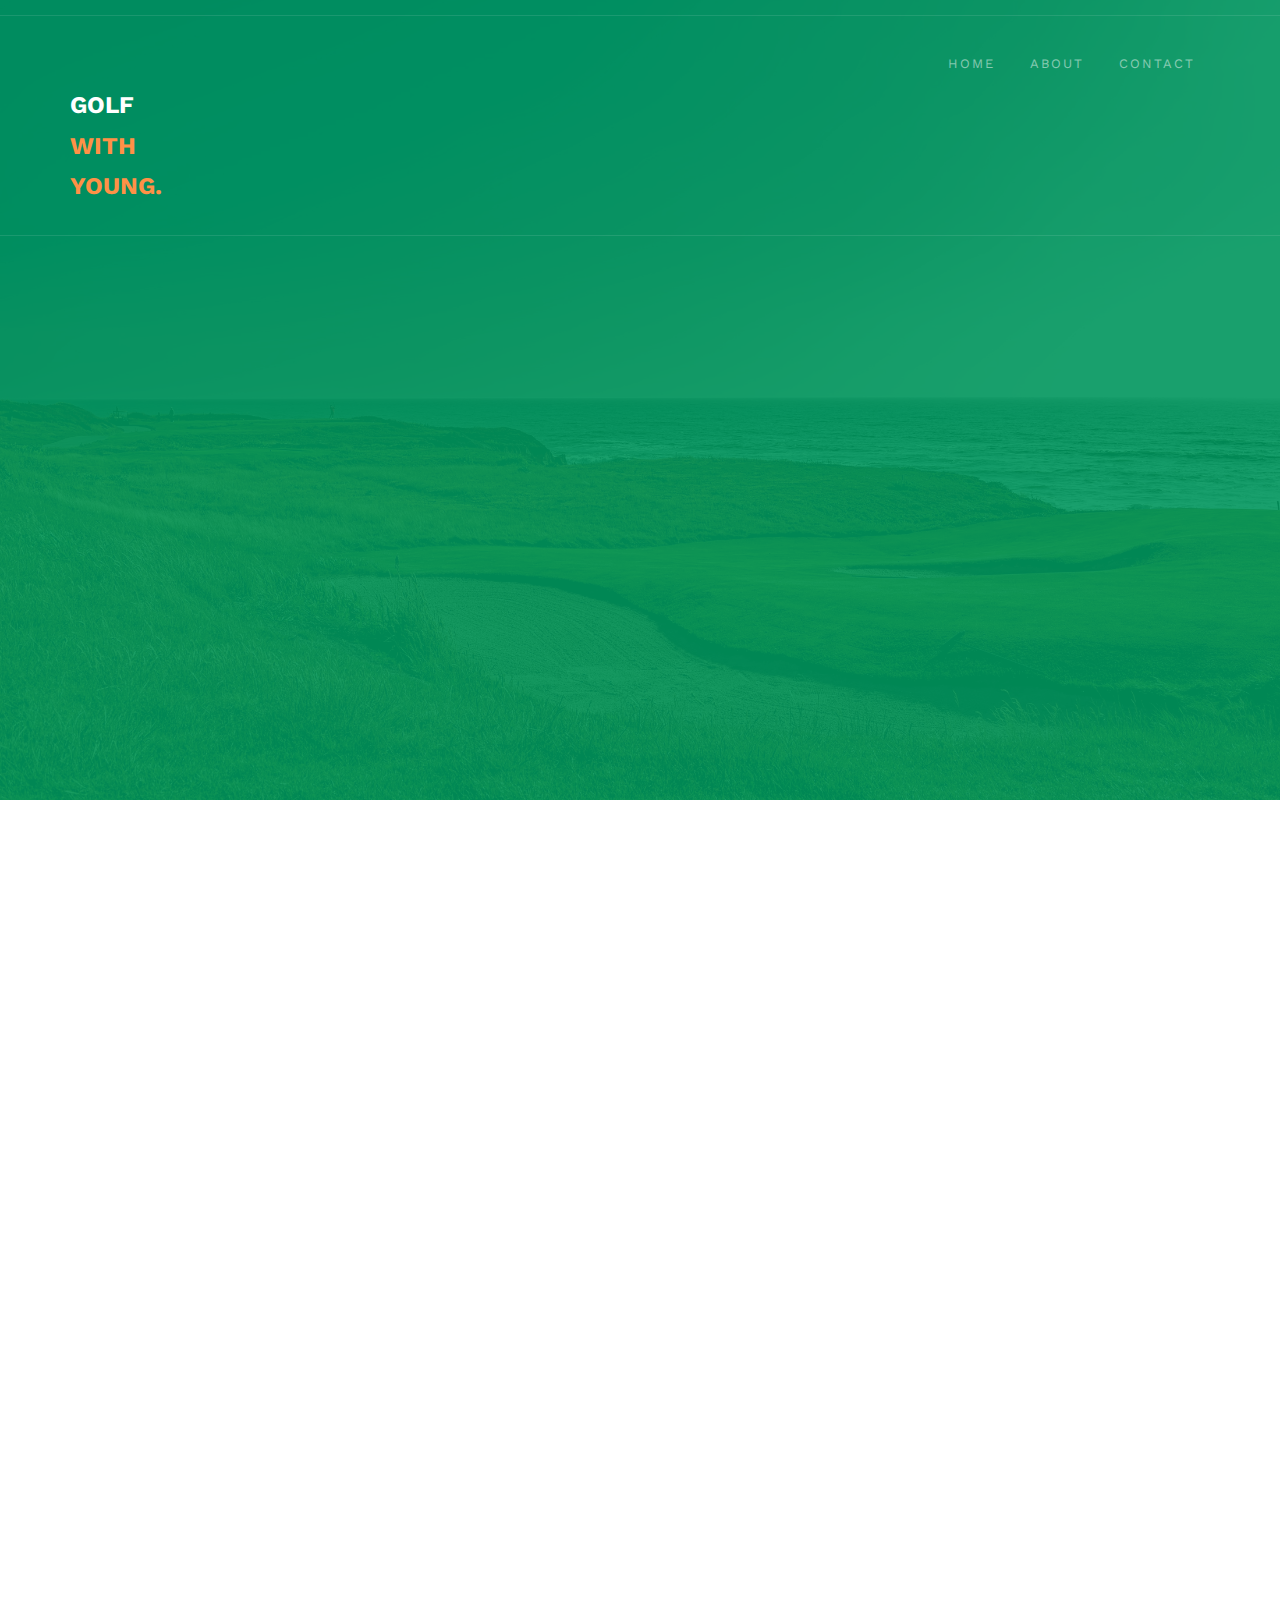
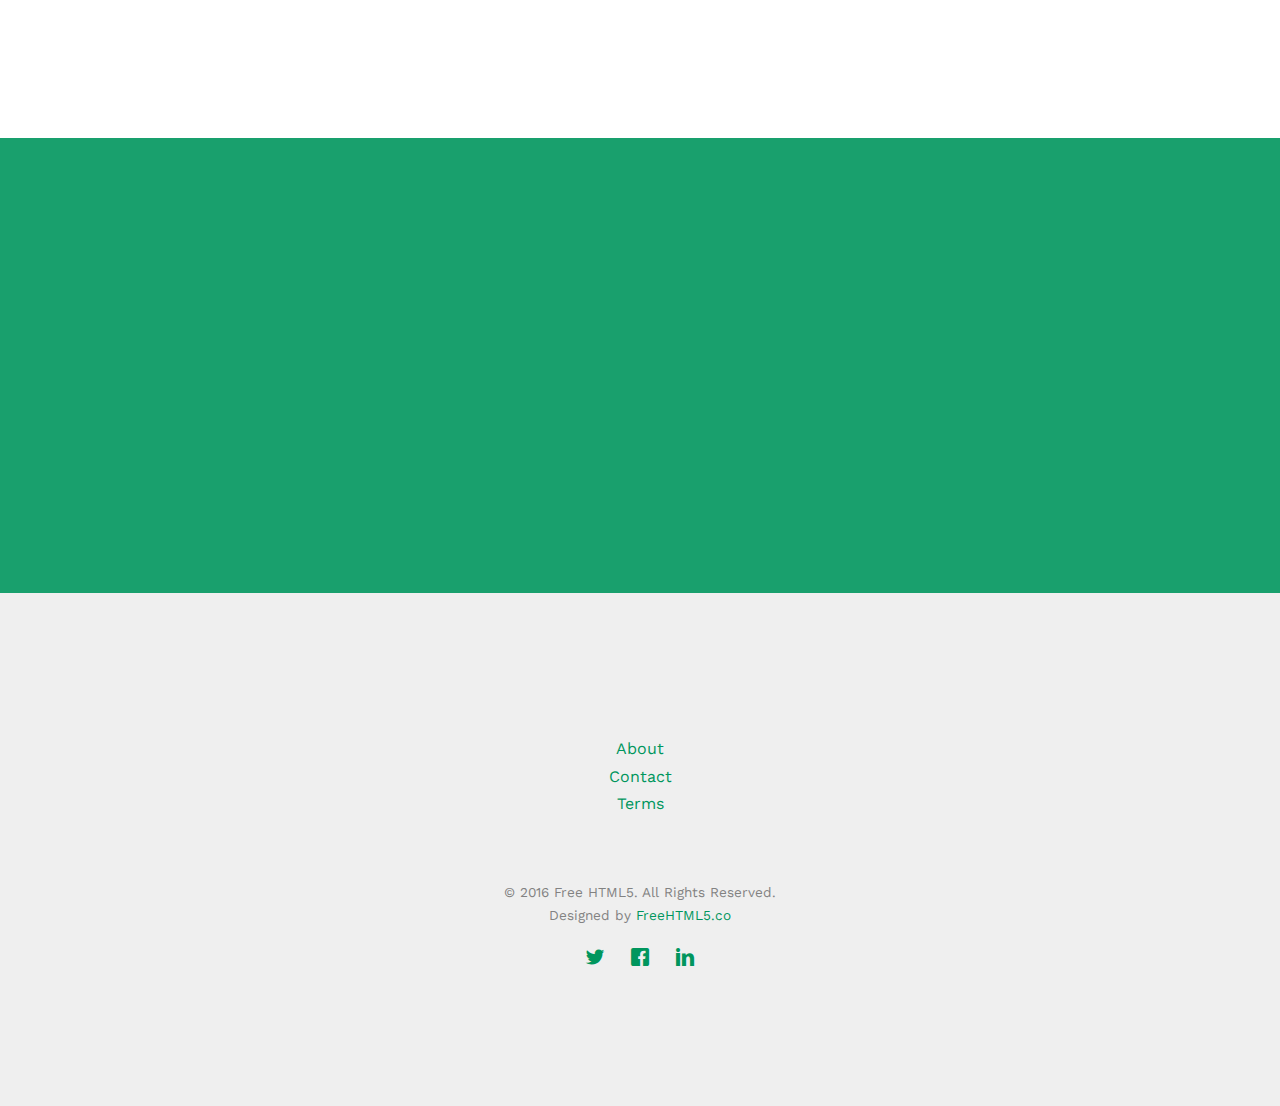
==== commit 2536abbe: "Update about.html" ====
--- a/about.html
+++ b/about.html
@@ -6,7 +6,7 @@
 	<title>GOLF with Young</title>
 	<meta name="viewport" content="width=device-width, initial-scale=1">
 	<meta name="description" content="Free HTML5 Website Template by freehtml5.co" />
-	<meta name="keywords" content="young jang golf pro professional belmont ma massachusetts quail ridge course tutor teach learn play improve pga qualified experienced teacher usgtf" />
+	<meta name="keywords" content="young jang golf pro professional belmont ma massachusetts quail ridge best helpful teaching lessons classes  course tutor teach learn play improve pga qualified experienced teacher usgtf" />
 	<meta name="author" content="freehtml5.co" />
 
 	<!-- 
@@ -127,7 +127,7 @@
 					<div class="fh5co-staff">
 						<img src="images/young.jpg" alt="Young">
 
-						<p>For decades,<br> Young has strived to inspire others with his passion for golf. <br>He enjoys teaching, whether it be golf or theology, and eating crispy snacks.
+						<p>For decades,<br> Young strives to inspire others with his passion for golf. <br>He enjoys teaching, whether it be golf or theology, and can be found learning something new or eating crispy snacks.
 						<ul class="fh5co-social-icons">
 							<li><a href="#"><i class="icon-facebook"></i></a></li>
 							<li><a href="#"><i class="icon-twitter"></i></a></li>
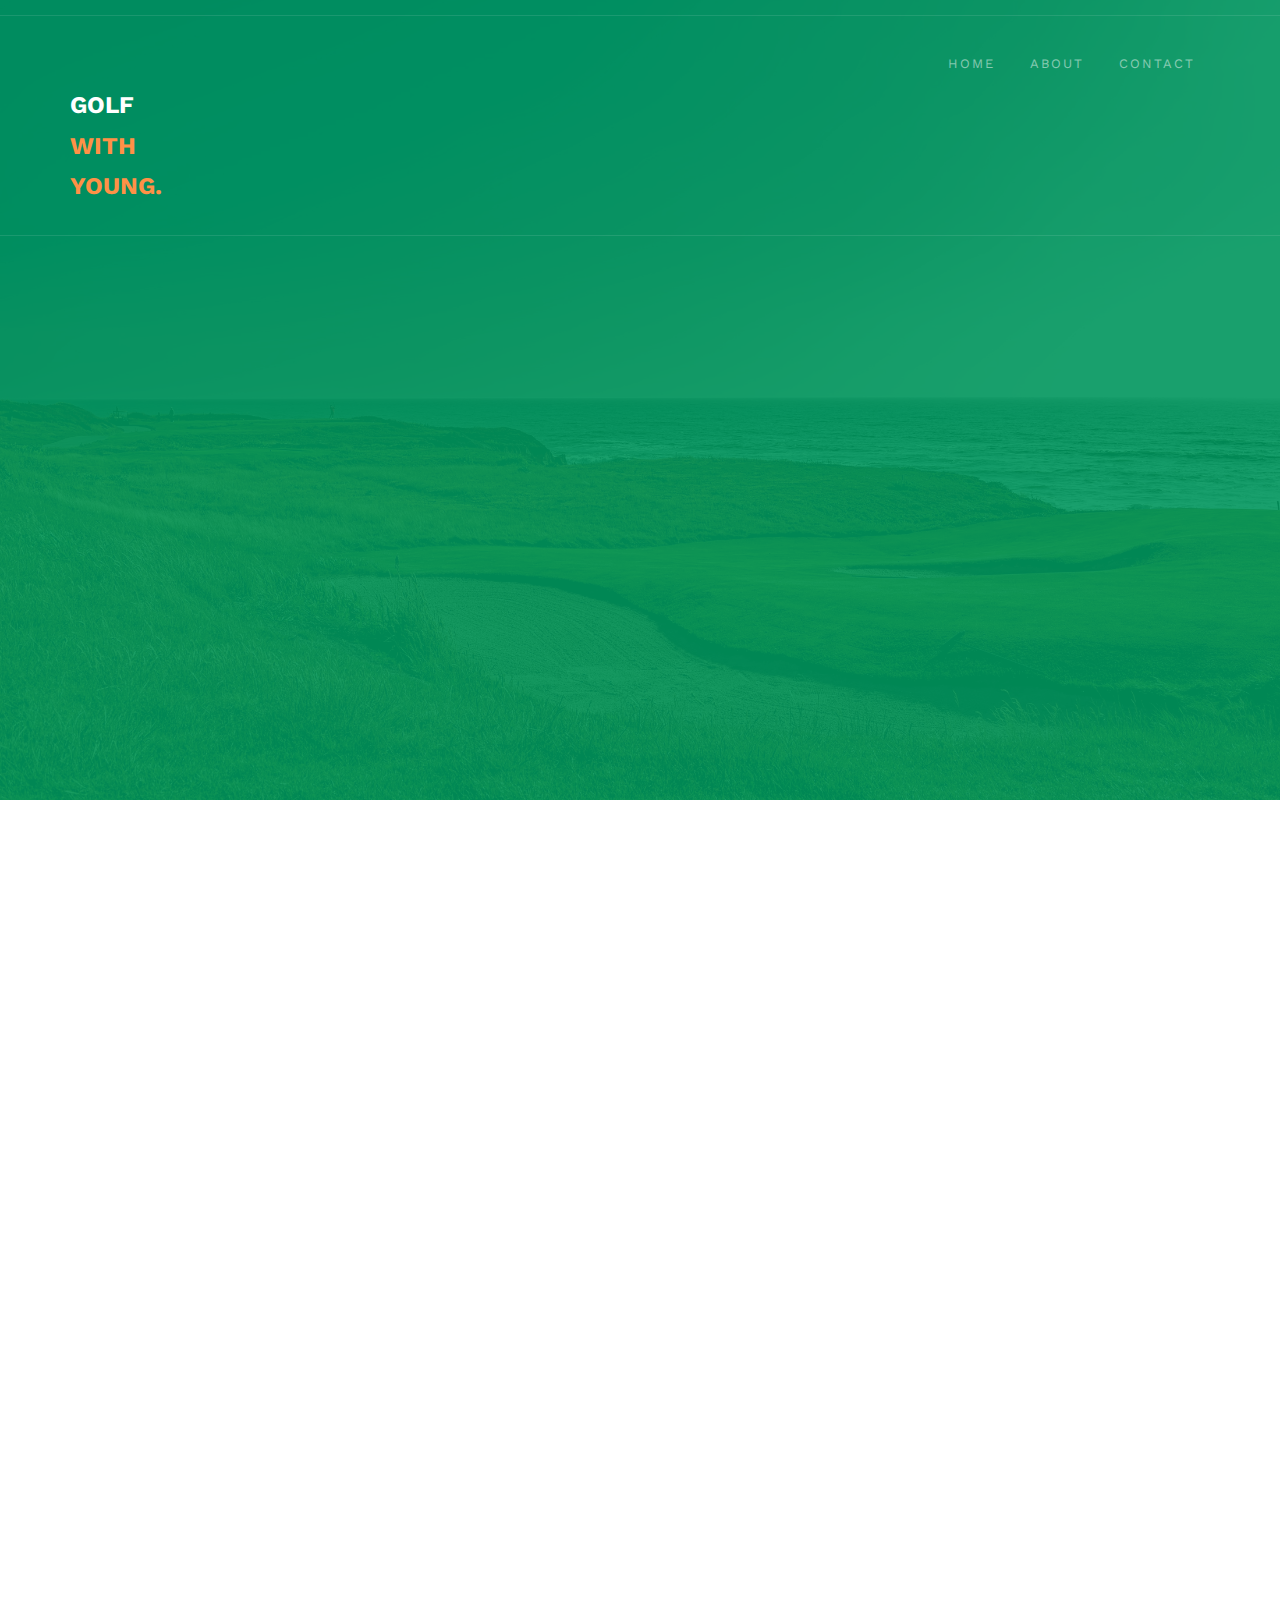
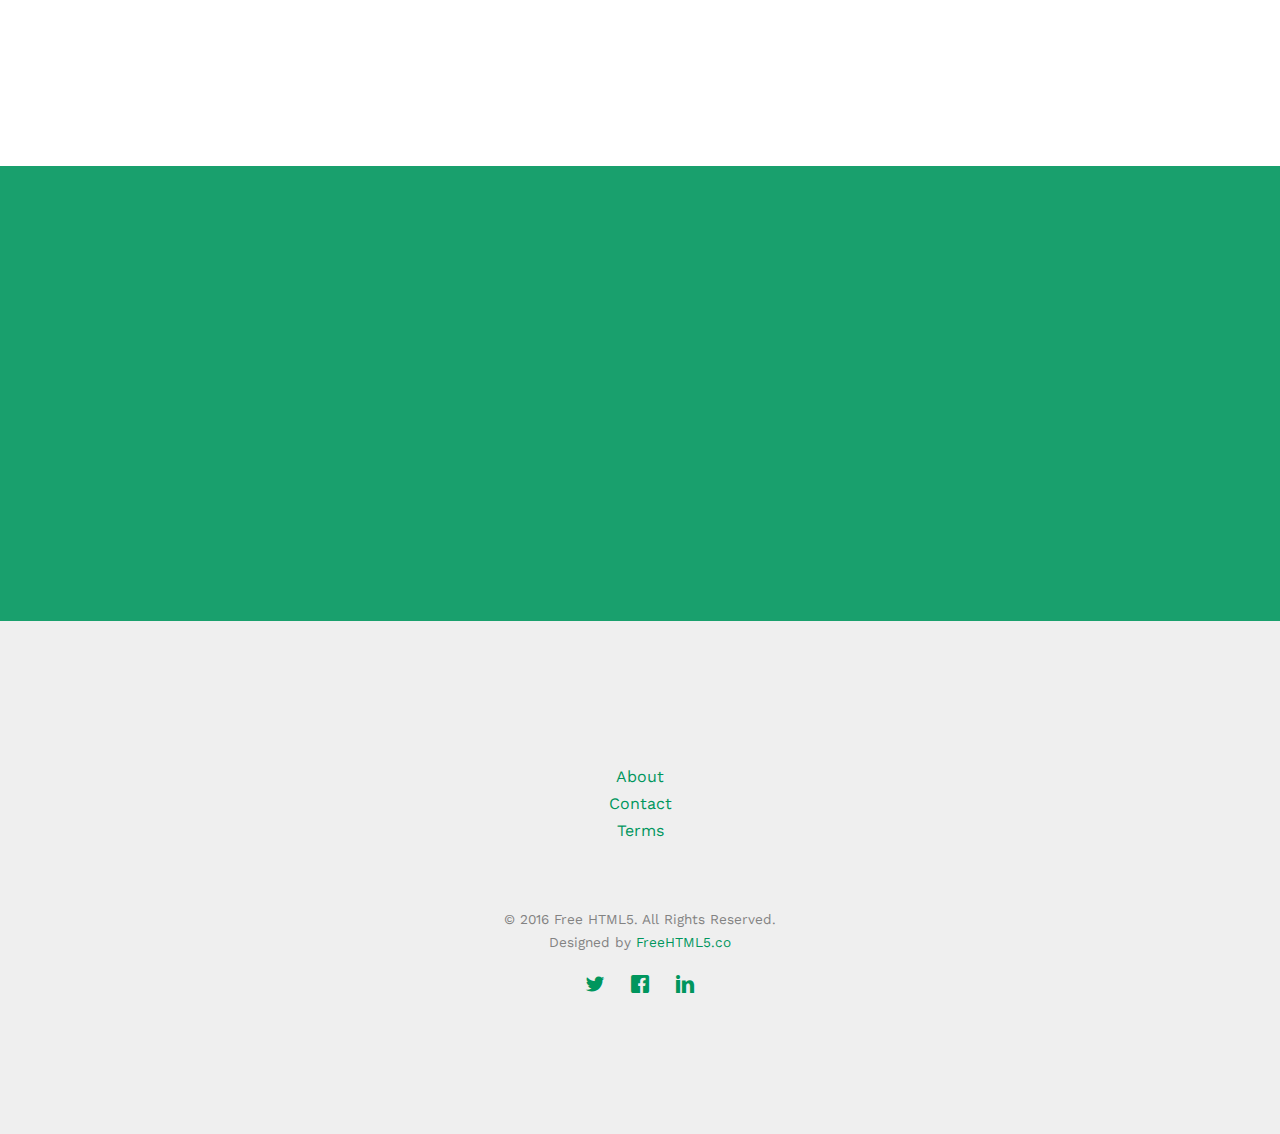
==== commit dc1e8c66: "Update about.html" ====
--- a/about.html
+++ b/about.html
@@ -6,7 +6,7 @@
 	<title>GOLF with Young</title>
 	<meta name="viewport" content="width=device-width, initial-scale=1">
 	<meta name="description" content="Free HTML5 Website Template by freehtml5.co" />
-	<meta name="keywords" content="young jang golf pro professional belmont ma massachusetts quail ridge best helpful teaching lessons classes  course tutor teach learn play improve pga qualified experienced teacher usgtf" />
+	<meta name="keywords" content="young jang golf pro professional belmont ma massachusetts quail ridge best helpful family adult kids high school student teaching lessons classes  course tutor teach learn play improve pga qualified experienced teacher usgtf" />
 	<meta name="author" content="freehtml5.co" />
 
 	<!-- 
@@ -127,10 +127,10 @@
 					<div class="fh5co-staff">
 						<img src="images/young.jpg" alt="Young">
 
-						<p>For decades,<br> Young strives to inspire others with his passion for golf. <br>He enjoys teaching, whether it be golf or theology, and can be found learning something new or eating crispy snacks.
+						<p>For decades,<br> Young strives to inspire others <br> with his passion for golf. <br>He enjoys teaching, <br> whether it be golf or theology, <br> and can be found learning something new <br> or eating crispy snacks.
 						<ul class="fh5co-social-icons">
-							<li><a href="#"><i class="icon-facebook"></i></a></li>
-							<li><a href="#"><i class="icon-twitter"></i></a></li>
+							<li><a href="https://facebook.com/YoungPGAgolf"><i class="icon-facebook"></i></a></li>
+							<li><a href="https://twitter.com/YoungPGAgolf"><i class="icon-twitter"></i></a></li>
 						</ul>
 					</div>
 				</div>
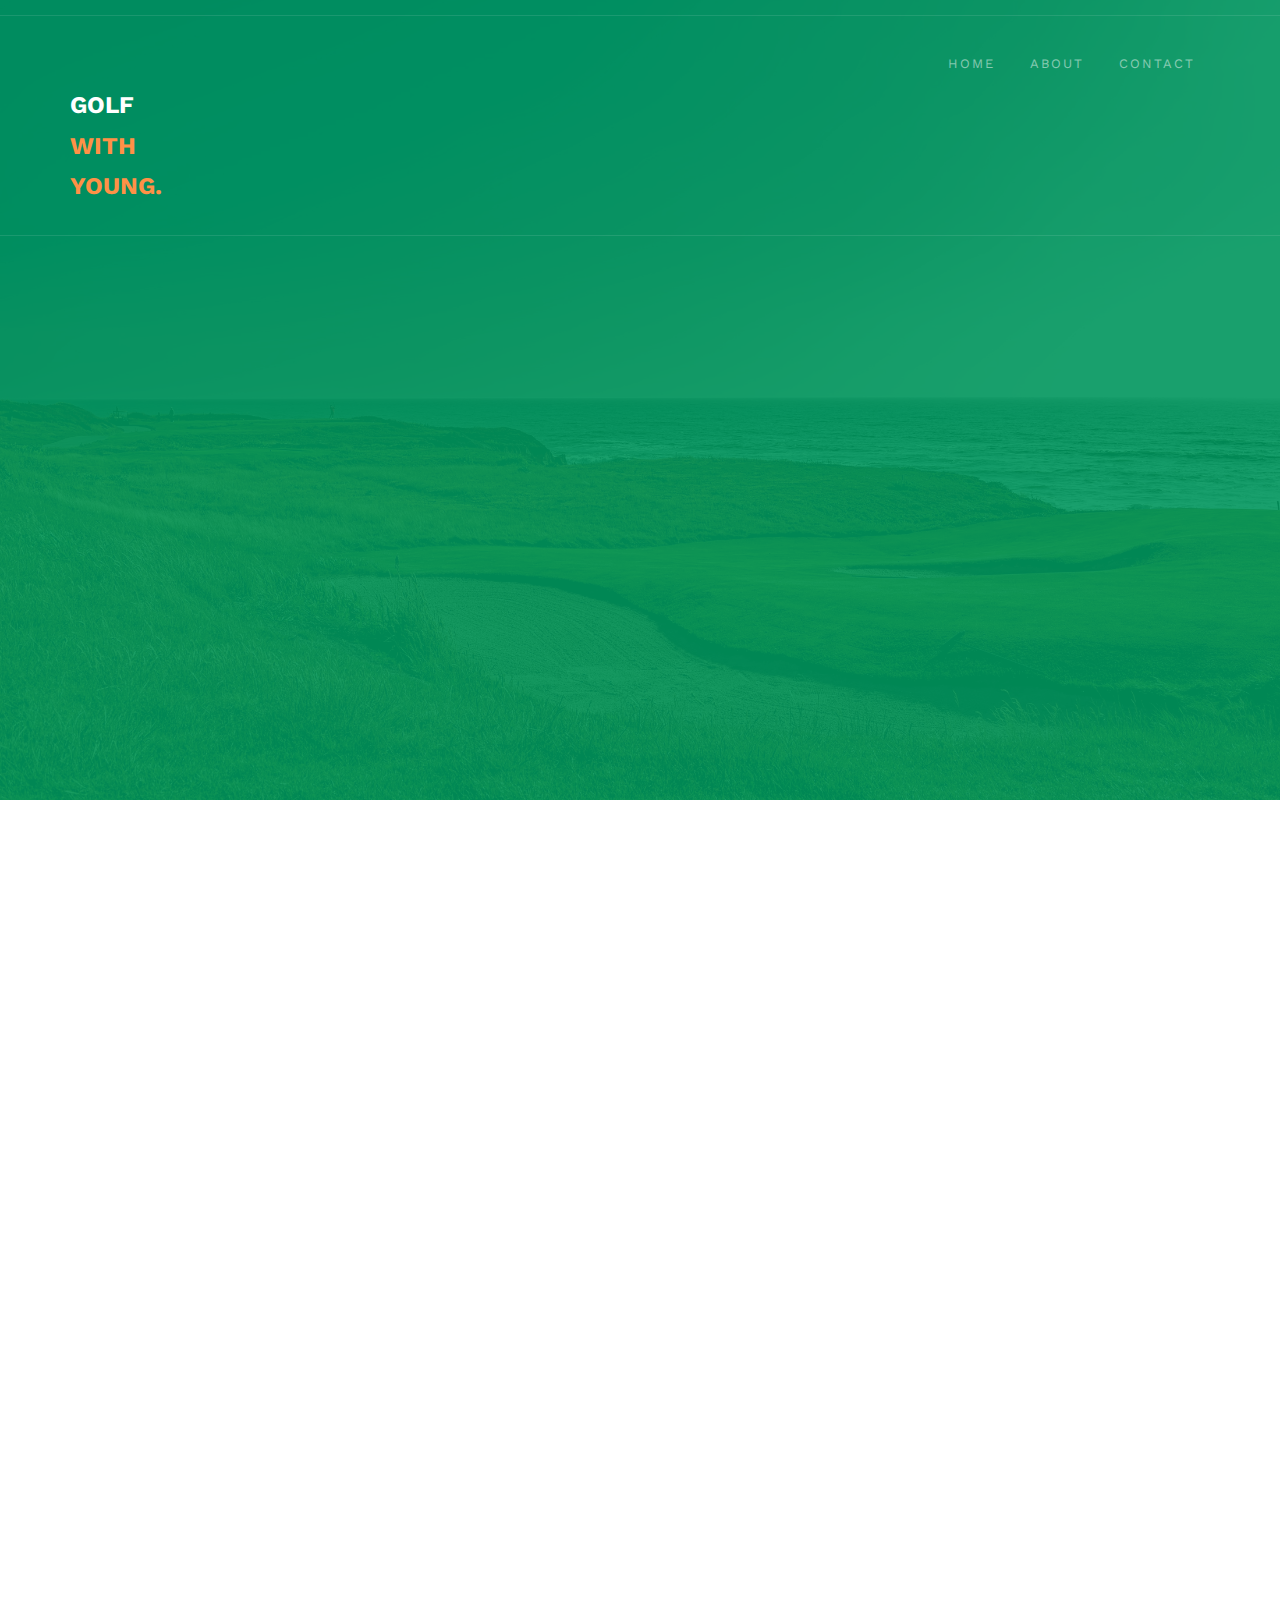
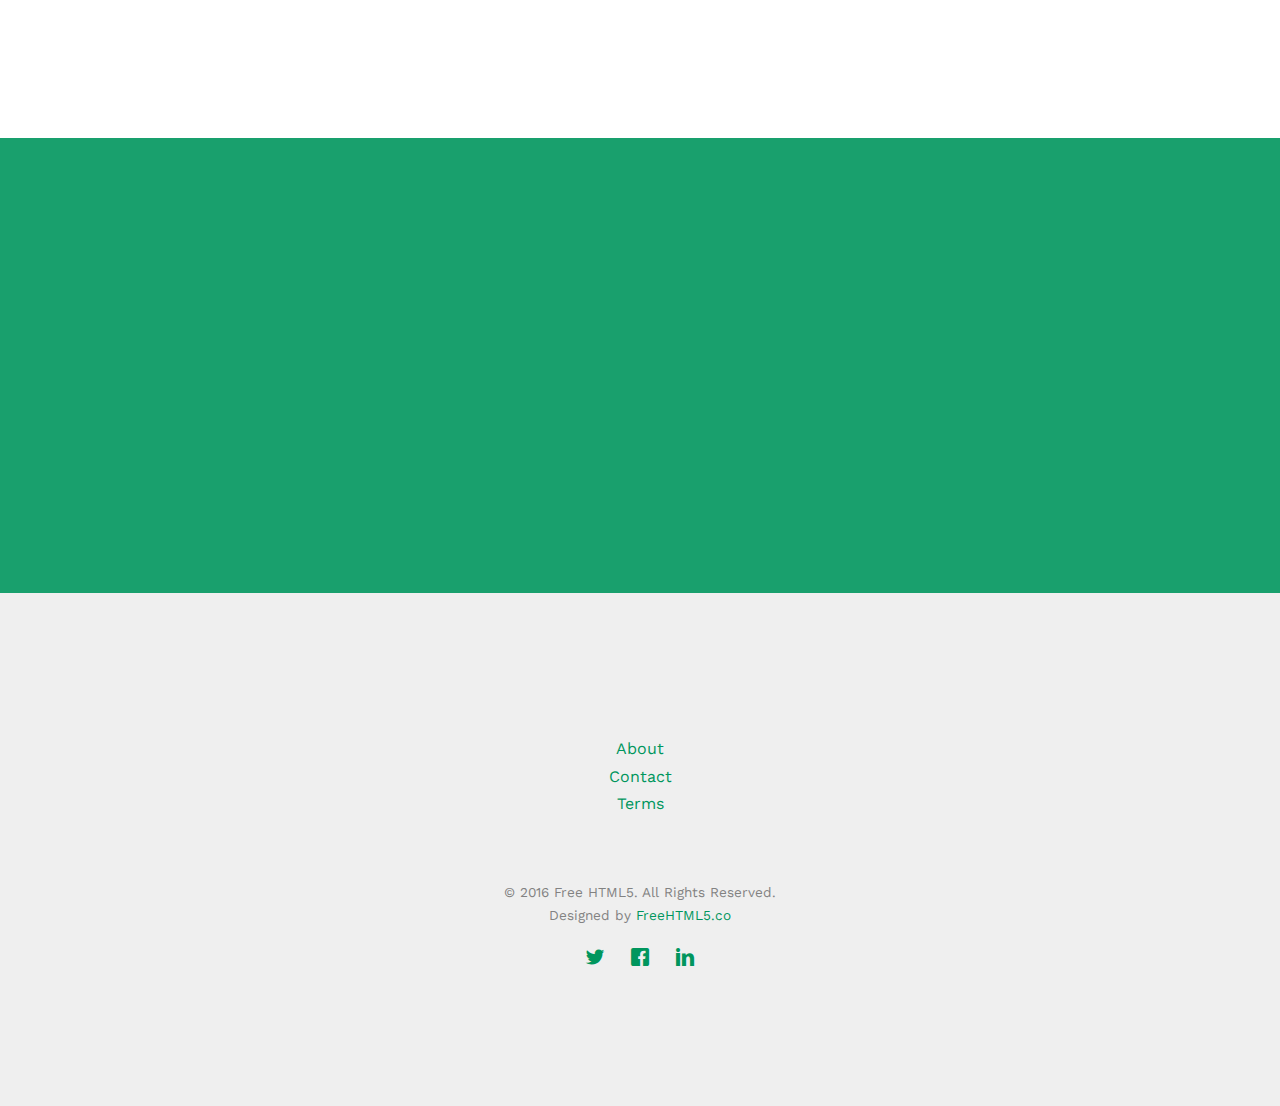
==== commit 585a39f8: "Update about.html" ====
--- a/about.html
+++ b/about.html
@@ -127,10 +127,10 @@
 					<div class="fh5co-staff">
 						<img src="images/young.jpg" alt="Young">
 
-						<p>For decades,<br> Young strives to inspire others <br> with his passion for golf. <br>He enjoys teaching, <br> whether it be golf or theology, <br> and can be found learning something new <br> or eating crispy snacks.
+						<p>Young strives to inspire others <br> with his passion for golf. <br>He enjoys teaching, <br> whether it be golf or theology, <br> and can be found learning something new <br> or eating crispy snacks.
 						<ul class="fh5co-social-icons">
-							<li><a href="https://facebook.com/YoungPGAgolf"><i class="icon-facebook"></i></a></li>
-							<li><a href="https://twitter.com/YoungPGAgolf"><i class="icon-twitter"></i></a></li>
+							<li><a href="https://facebook.com/YoungPGAgolf" target="_blank"><i class="icon-facebook"></i></a></li>
+							<li><a href="https://twitter.com/YoungPGAgolf" target="_blank"><i class="icon-twitter"></i></a></li>
 						</ul>
 					</div>
 				</div>
